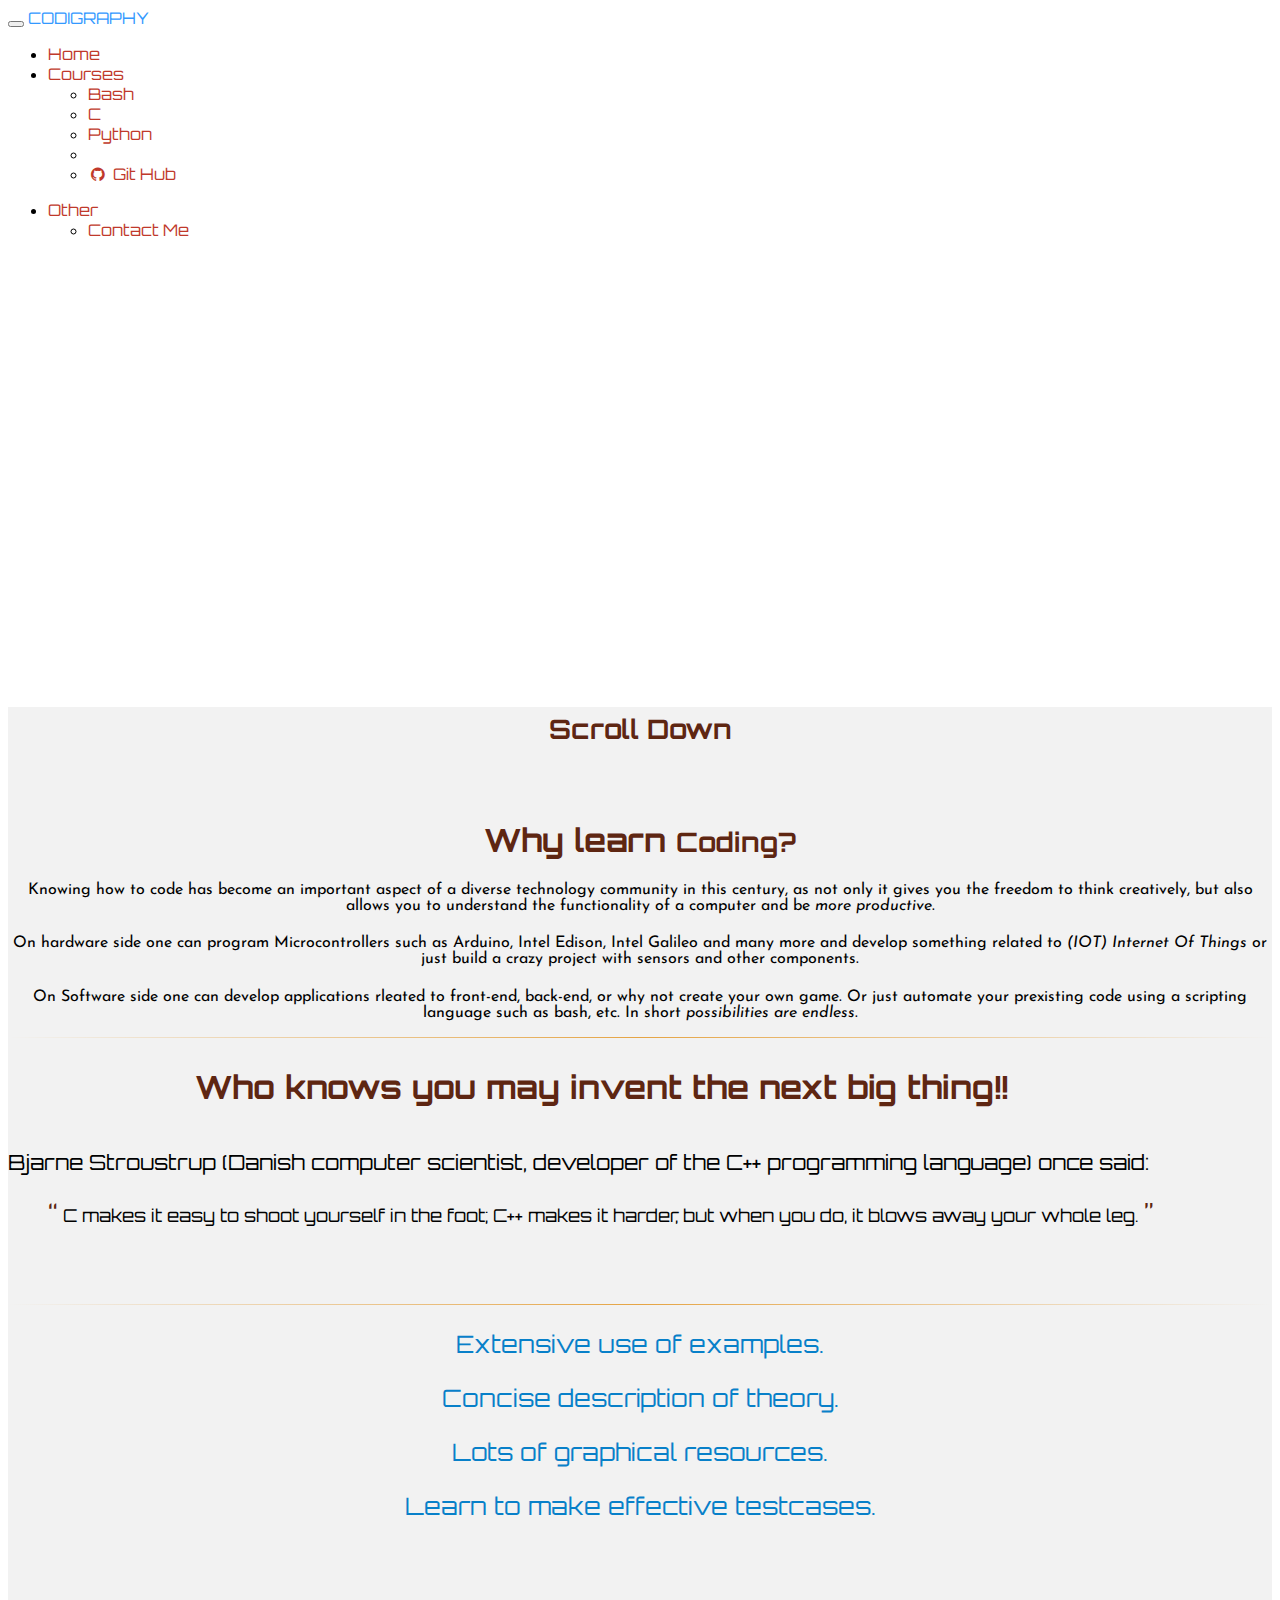
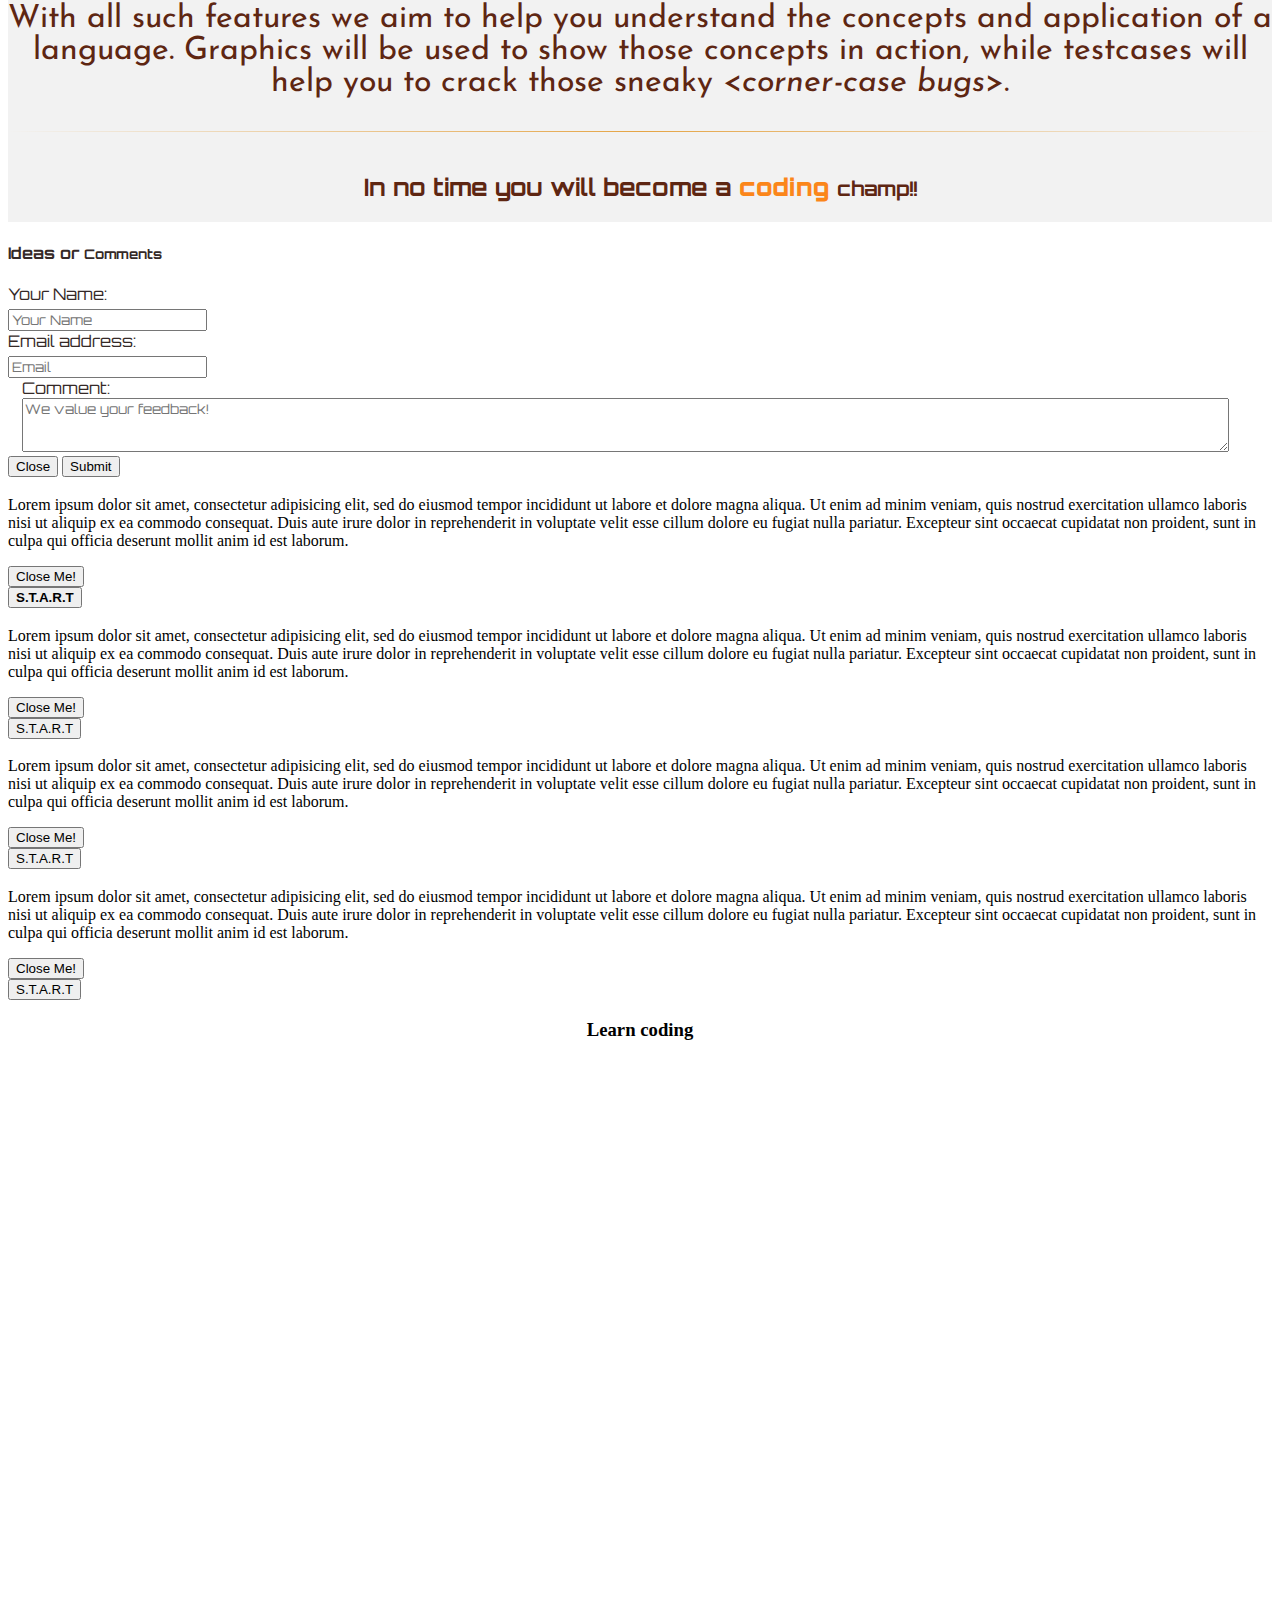
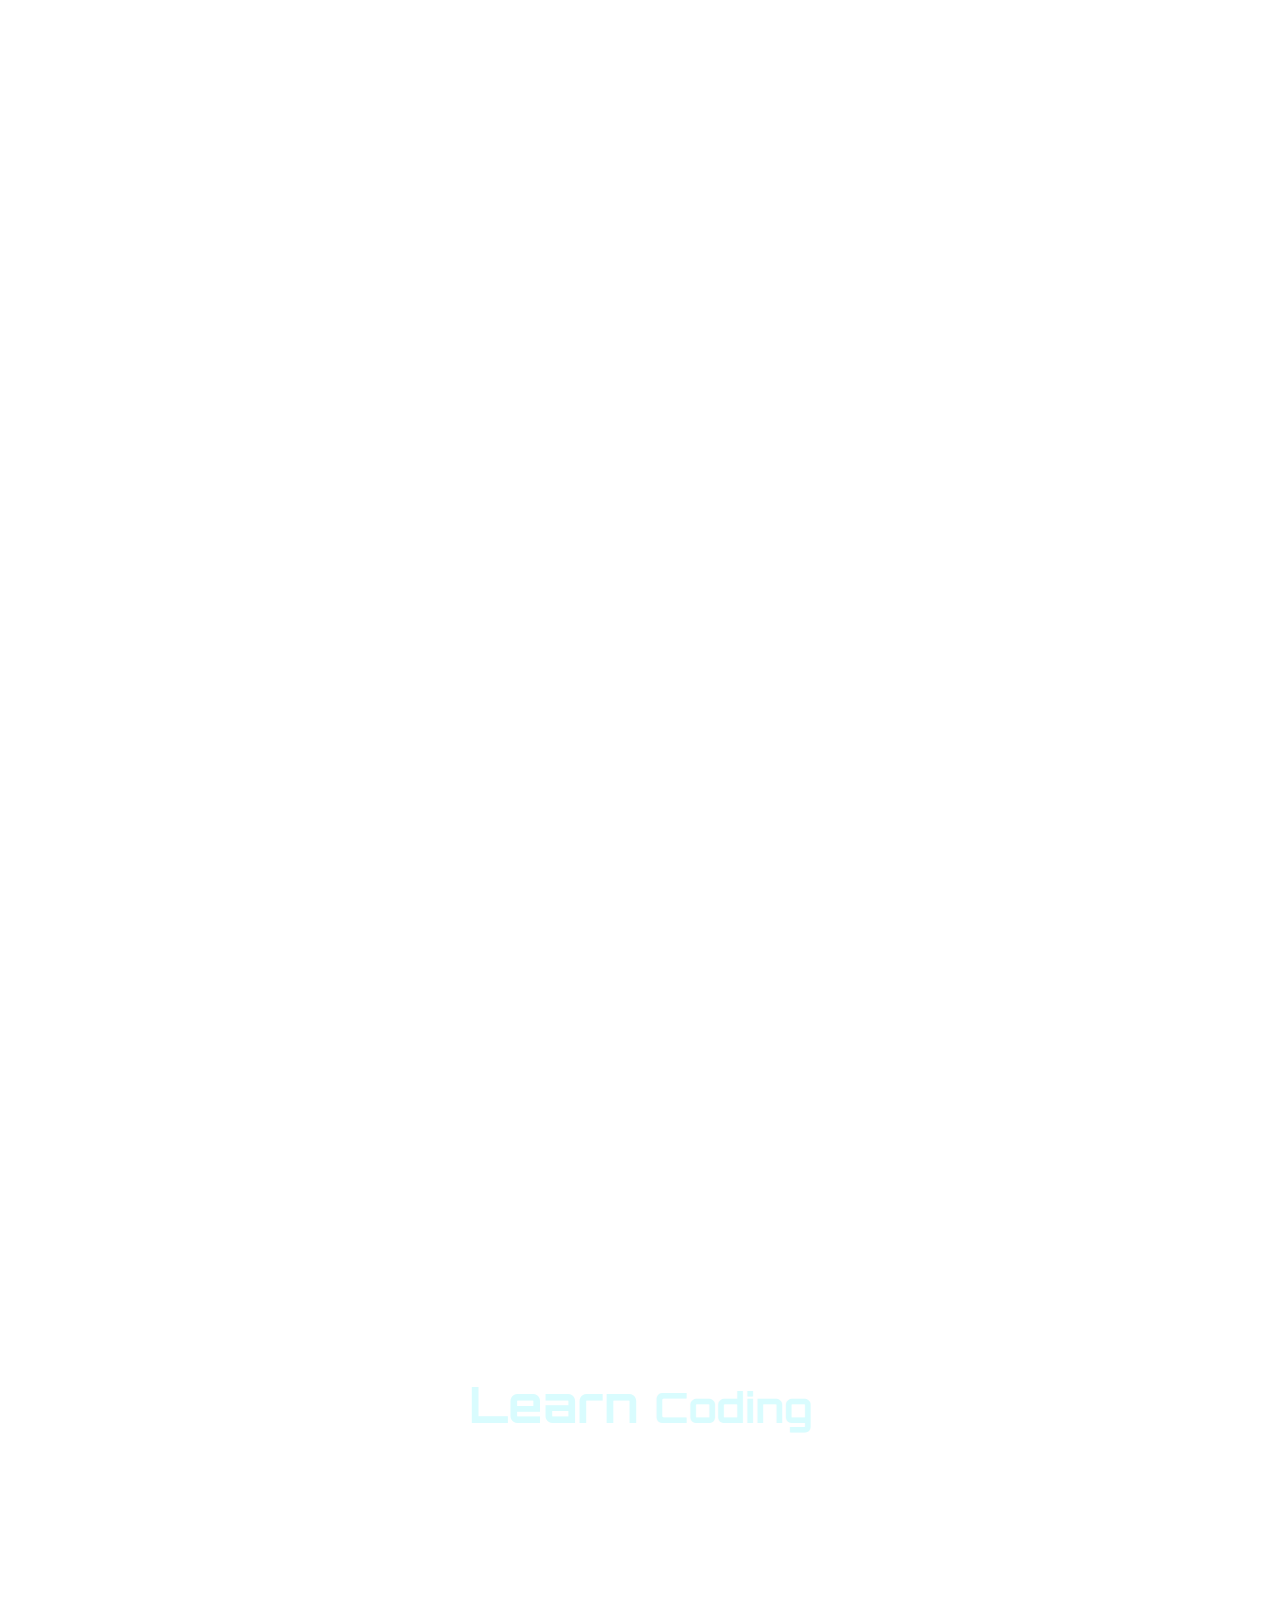
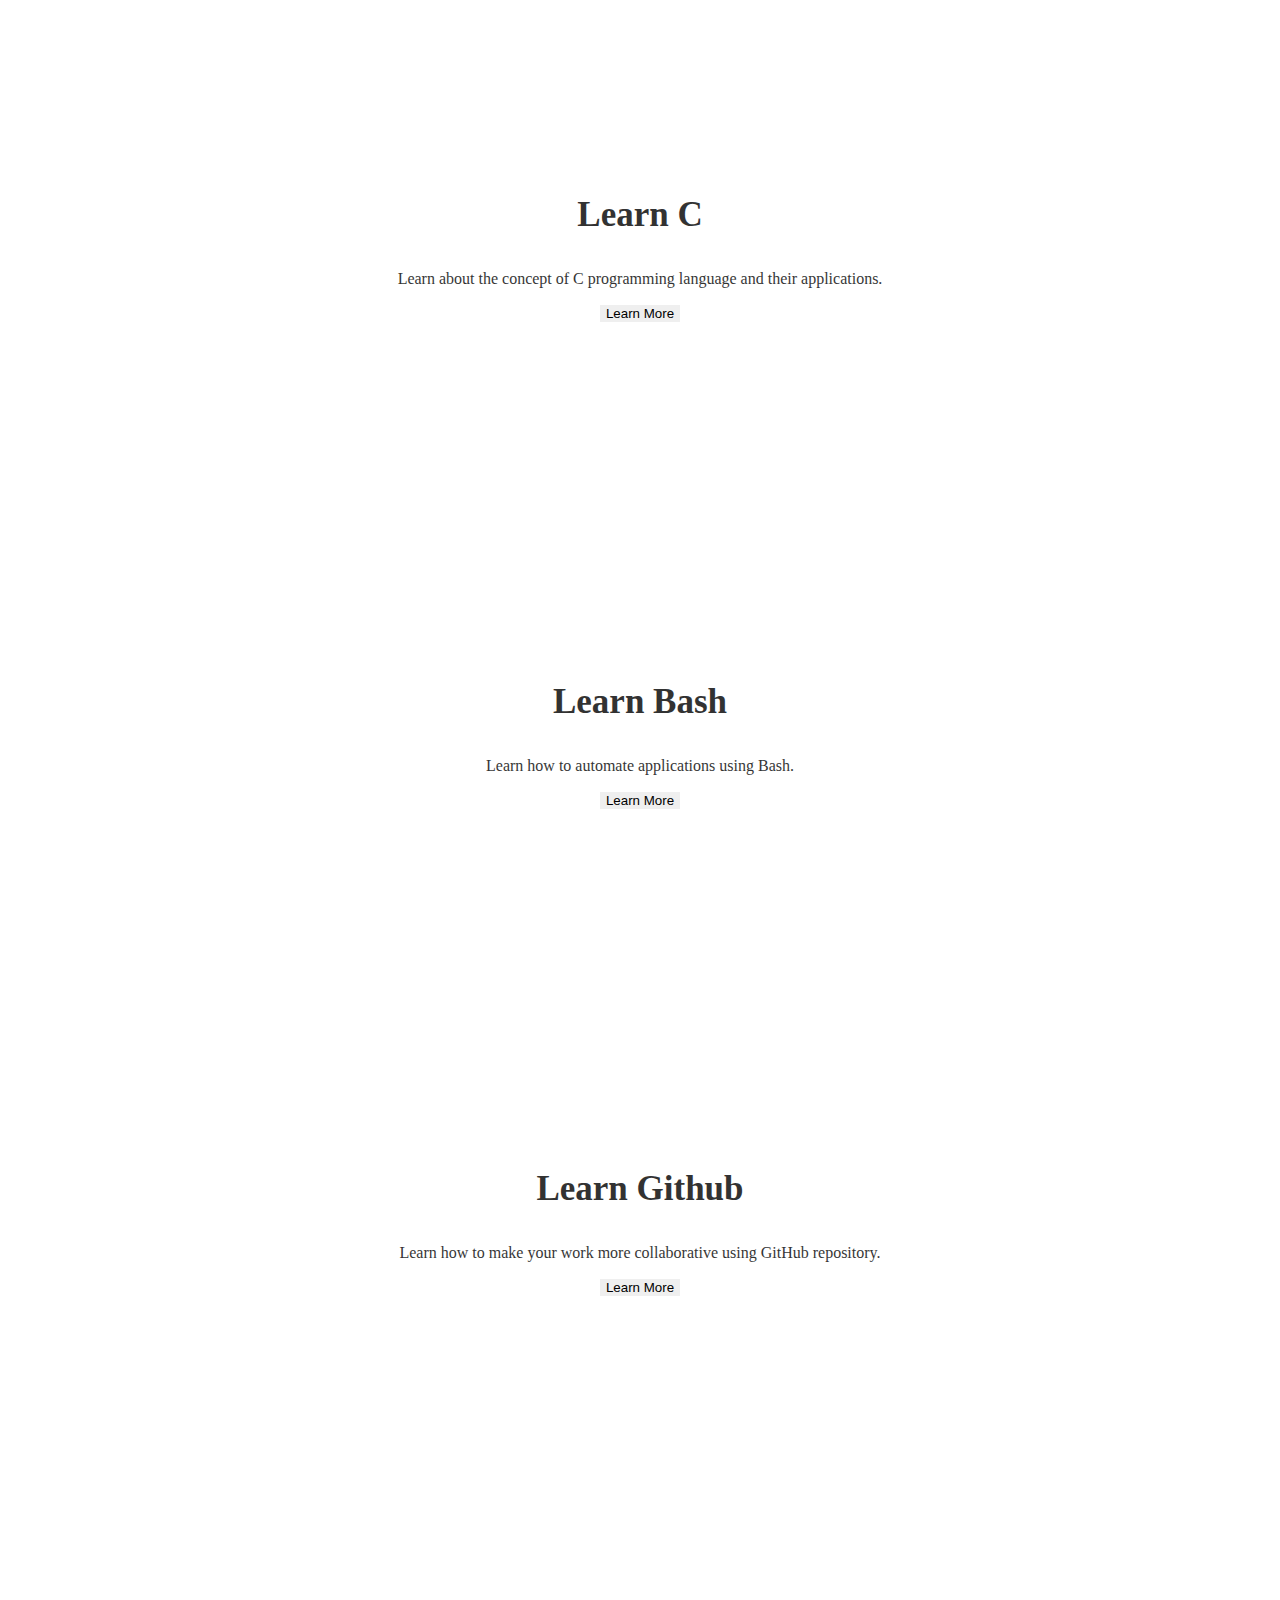
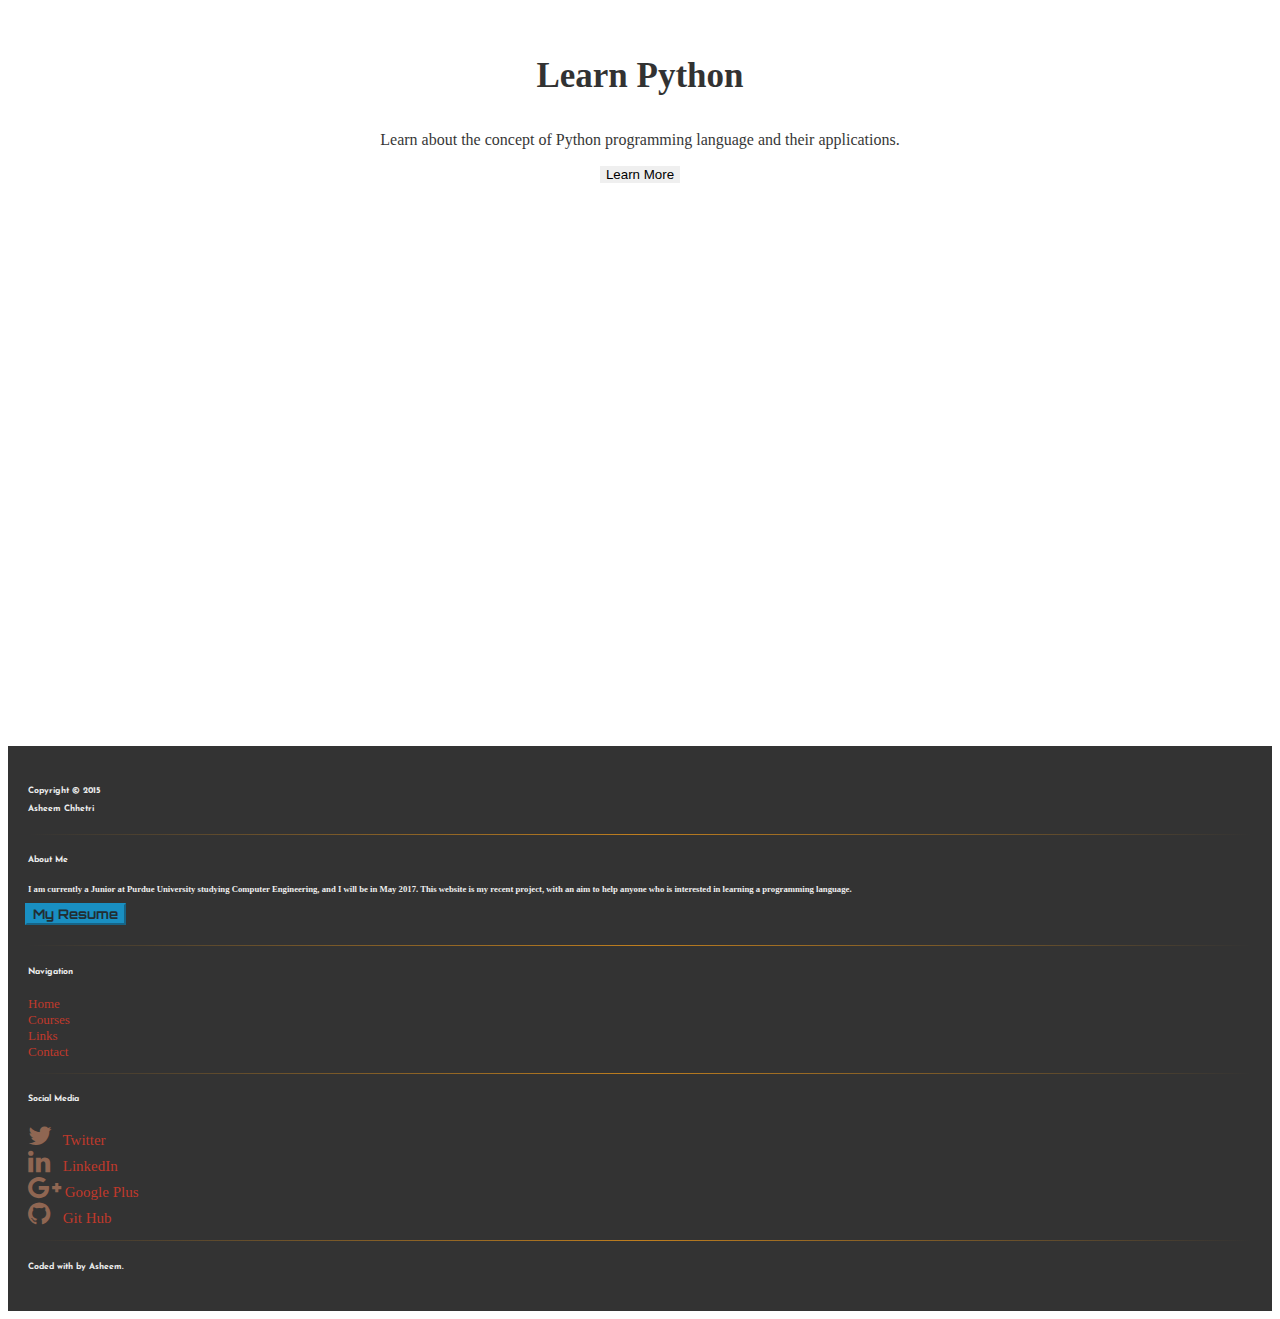
==== index.html @ a44c837c "Added html/css files related to project" ====
<!DOCTYPE html>
<!--
          _____                  _______                  _____                   _____                    _____                   _____                   _____                    _____                   _____            _____
         /\    \                /::\    \                /\    \                 /\    \                  /\    \                 /\    \                 /\    \                  /\    \                 /\    \          |\    \
        /::\    \              /::::\    \              /::\    \               /::\    \                /::\    \               /::\    \               /::\    \                /::\    \               /::\____\         |:\____\
       /::::\    \            /::::::\    \            /::::\    \              \:::\    \              /::::\    \             /::::\    \             /::::\    \              /::::\    \             /:::/    /         |::|   |
      /::::::\    \          /::::::::\    \          /::::::\    \              \:::\    \            /::::::\    \           /::::::\    \           /::::::\    \            /::::::\    \           /:::/    /          |::|   |
     /:::/\:::\    \        /:::/~~\:::\    \        /:::/\:::\    \              \:::\    \          /:::/\:::\    \         /:::/\:::\    \         /:::/\:::\    \          /:::/\:::\    \         /:::/    /           |::|   |
    /:::/  \:::\    \      /:::/    \:::\    \      /:::/  \:::\    \              \:::\    \        /:::/  \:::\    \       /:::/__\:::\    \       /:::/__\:::\    \        /:::/__\:::\    \       /:::/____/            |::|   |
   /:::/    \:::\    \    /:::/    / \:::\    \    /:::/    \:::\    \             /::::\    \      /:::/    \:::\    \     /::::\   \:::\    \     /::::\   \:::\    \      /::::\   \:::\    \     /::::\    \            |::|   |
  /:::/    / \:::\    \  /:::/____/   \:::\____\  /:::/    / \:::\    \   ____    /::::::\    \    /:::/    / \:::\    \   /::::::\   \:::\    \   /::::::\   \:::\    \    /::::::\   \:::\    \   /::::::\    \   _____   |::|___|______
 /:::/    /   \:::\    \|:::|    |     |:::|    |/:::/    /   \:::\ ___\ /\   \  /:::/\:::\    \  /:::/    /   \:::\ ___\ /:::/\:::\   \:::\____\ /:::/\:::\   \:::\    \  /:::/\:::\   \:::\____\ /:::/\:::\    \ /\    \  /::::::::\    \
/:::/____/     \:::\____\:::|____|     |:::|    /:::/____/     \:::|    /::\   \/:::/  \:::\____\/:::/____/  ___\:::|    /:::/  \:::\   \:::|    /:::/  \:::\   \:::\____\/:::/  \:::\   \:::|    /:::/  \:::\    /::\____\/::::::::::\____\
\:::\    \      \::/    /\:::\    \   /:::/    /\:::\    \     /:::|____\:::\  /:::/    \::/    /\:::\    \ /\  /:::|____\::/   |::::\  /:::|____\::/    \:::\  /:::/    /\::/    \:::\  /:::|____\::/    \:::\  /:::/    /:::/~~~~/~~
 \:::\    \      \/____/  \:::\    \ /:::/    /  \:::\    \   /:::/    / \:::\/:::/    / \/____/  \:::\    /::\ \::/    / \/____|:::::\/:::/    / \/____/ \:::\/:::/    /  \/_____/\:::\/:::/    / \/____/ \:::\/:::/    /:::/    /
  \:::\    \               \:::\    /:::/    /    \:::\    \ /:::/    /   \::::::/    /            \:::\   \:::\ \/____/        |:::::::::/    /           \::::::/    /            \::::::/    /           \::::::/    /:::/    /
   \:::\    \               \:::\__/:::/    /      \:::\    /:::/    /     \::::/____/              \:::\   \:::\____\          |::|\::::/    /             \::::/    /              \::::/    /             \::::/    /:::/    /
    \:::\    \               \::::::::/    /        \:::\  /:::/    /       \:::\    \               \:::\  /:::/    /          |::| \::/____/              /:::/    /                \::/____/              /:::/    /\::/    /
     \:::\    \               \::::::/    /          \:::\/:::/    /         \:::\    \               \:::\/:::/    /           |::|  ~|                   /:::/    /                  ~~                   /:::/    /  \/____/
      \:::\    \               \::::/    /            \::::::/    /           \:::\    \               \::::::/    /            |::|   |                  /:::/    /                                       /:::/    /
       \:::\____\               \::/____/              \::::/    /             \:::\____\               \::::/    /             \::|   |                 /:::/    /                                       /:::/    /
        \::/    /                ~~                     \::/____/               \::/    /                \::/____/               \:|   |                 \::/    /                                        \::/    /
         \/____/                                         ~~                      \/____/                                          \|___|                  \/____/                                          \/____/


				     ___           __                              ______ __     __           __         _
				    /   |   _____ / /_   ___   ___   ____ ___     / ____// /_   / /_   ___   / /_ _____ (_)
				   / /| |  / ___// __ \ / _ \ / _ \ / __ `__ \   / /    / __ \ / __ \ / _ \ / __// ___// /
				  / ___ | (__  )/ / / //  __//  __// / / / / /  / /___ / / / // / / //  __// /_ / /   / /
				 /_/  |_|/____//_/ /_/ \___/ \___//_/ /_/ /_/   \____//_/ /_//_/ /_/ \___/ \__//_/   /_/

Founded 2015
-->
<html>

<head>

	<meta charset="utf-8" />
	<meta name="description" content="codiGRAPHY is the website to learn coding, and master programming skills.">
	<!-- <meta name="robots" content="index,follow"> -->

	<!-- Mobile viewport optimized -->
	<meta name="viewport" content="width=device-width, initial-scale=1.0, maximum-scale=1.0, user-scalable=no">

	<title>codiGRAPHY| Learn coding</title>

	<!--====================================================================
	Latest compiled and minified CSS to support Bootstrap and other features
	========================================================================-->
	<link rel="stylesheet" href="./bower_components/bootstrap/dist/css/bootstrap.min.css">
	<!--Bootstrap-->
	<link rel="stylesheet" href="https://maxcdn.bootstrapcdn.com/font-awesome/4.5.0/css/font-awesome.min.css">
	<!--Font Awesome-->
	<link rel="stylesheet" href="http://code.ionicframework.com/ionicons/2.0.1/css/ionicons.min.css">
	<!--Ionicons-->
	<link rel="stylesheet" href="octicons/octicons.css">
	<!--Octicons-->
	<link href='https://fonts.googleapis.com/css?family=Orbitron:700' rel='stylesheet' type='text/css'>
	<!--Google Font API-->
	<link rel="stylesheet" type="text/css" href="./modal/css/default.css" />
	<!--Modal Support-->
	<link rel="stylesheet" type="text/css" href="./modal/css/component.css" />
	<!--Modal Support-->
	<link rel="stylesheet" type="text/css" href="./pictonic/css/pictonic.css">
	<!--Icon support for main section-->
	<link href='https://fonts.googleapis.com/css?family=Josefin+Sans:600' rel='stylesheet' type='text/css'>
	<!--Josefin Sans font for description section-->
	<link rel="stylesheet" type="text/css" href="./sweetalert/dist/sweetalert.css">
	<!--Custom alert box section-->
	<link rel="stylesheet" type="text/css" href="./sweetalert/themes/custom/custom.css">
	<!--Custom alert box theme section-->

	<!--Custom vector animation section-->
	<link rel="stylesheet" type="text/css" href="./ahBack/css/normalize.css" />
	<link rel="stylesheet" type="text/css" href="./ahBack/css/component.css" />

	<link rel="stylesheet" href="./animate.css"><!-- CSS file regarding animate.css Courtsey: http://daneden.github.io/animate.css -->
	<!--======================================
	Custom CSS
	==========================================-->
	<link rel="stylesheet" type="text/css" href="./css/mainpage.css">
	<link rel="icon" type="image/png" href="./favicomatic/favicon_final.ico" sizes="32x32" />
	<!--Tab image-->
	<link rel="stylesheet" type="text/css" href="./html/font-mfizz.css">
	<!--Font Mfizz-->

	<!--======================================
  Modal effect
  ==========================================-->
	<script src="./modal/js/modernizr.custom.js"></script>

</head>

<body>
	<a href="#" class="back-to-top"></a>
	<!--======================================
		Website preloader screen setup
		==========================================-->
	<!-- <div id="loader-wrapper">
		<div id="loader"></div>
		<div class="loader-section section-left"></div>
		<div class="loader-section section-right"></div>
	</div> -->

	<!--======================================
		Bootstrap content start here
		==========================================-->

	<!--======================================
		Navigation Bar
		==========================================-->
	<nav class="navbar navbar-default navbar-inverse" id="navigation">
		<div class="container-fluid">
			<!-- Brand and toggle get grouped for better mobile display -->
			<div class="navbar-header">
				<button type="button" class="navbar-toggle collapsed" data-toggle="collapse" data-target="#navbar-collapse" aria-expanded="false">
					<span class="sr-only">Toggle navigation</span>
					<span class="icon-bar"></span>
					<span class="icon-bar"></span>
					<span class="icon-bar"></span>
				</button>
				<a class="navbar-brand brandHeader" id="brandCenter" href="#">CODIGRAPHY</a>
			</div>

			<!-- Collect the nav links, forms, and other content for toggling -->
			<div class="collapse navbar-collapse" id="navbar-collapse">
				<ul class="nav navbar-nav">
					<li class="active"><a href="#">Home <span class="sr-only">(current)</span></a></li>
					<!-- <li><a href="#">Link</a></li> -->
					<li class="dropdown">
						<a href="#" class="dropdown-toggle" data-toggle="dropdown" role="button" aria-haspopup="true" aria-expanded="false">Courses <span class="caret"></span></a>
						<ul class="dropdown-menu">
							<li><a href="#"><span class="navbarGlyph icon-prog-bash02"></span> Bash</a></li>
							<!--Remove navbarGlyph from here and css-->
							<li><a href="#"><span class="navbarGlyph icon-prog-c"></span> C</a></li>
							<li><a href="#"><span class="navbarGlyph icon-prog-python"></span> Python</a></li>
							<li role="separator" class="divider"></li>
							<li><a href="#"><span class="navbarGlyph fa fa-github fa-fw"></span> Git Hub</a></li>
						</ul>
					</li>
				</ul>

				<!-- <form class="navbar-form navbar-left" role="search">
		        <div class="form-group">
		          <input type="text" class="form-control" id="searchInput" placeholder="Search">
		        </div>
		        <button type="submit" class="btn btn-default" id="search"><span class="glyphicon glyphicon-search"></span></button>
		      </form> -->

				<ul class="nav navbar-nav navbar-right">
					<!-- <li><a href="#">Link</a></li> -->
					<li class="dropdown">
						<a href="#" class="dropdown-toggle" data-toggle="dropdown" role="button" aria-haspopup="true" aria-expanded="false">Other <span class="caret"></span></a>
						<ul class="dropdown-menu">
							<li><a href="#" data-toggle="modal" data-target="#contactModal"><span class="navbarGlyph glyphicon glyphicon-envelope"></span> Contact Me</a></li>
						</ul>
					</li>
				</ul>
			</div>
			<!-- /.navbar-collapse -->
		</div>
		<!-- /.container-fluid -->
	</nav>
	<!--end Nav-->
	<!-- <div class="container demo-1">
		<div class="content">
			<div id="large-header" class="large-header">
				<canvas id="demo-canvas"></canvas>
			</div>
		</div>
	</div> -->
	<div class="container" id="mainImg">
		<div class="content">
			<div id="large-header" >
				<canvas id="demo-canvas"></canvas>
			</div>
		</div>
	</div>

	<!--======================================
		Description Section
		==========================================-->

	<div class="container" id="descriptionbackgnd">
		<div class="row">
			<div class="col-lg-12">
				<h1 class="descriptionHeader"><small>Scroll Down</small></h1>
				<div class="col-lg-12 scrollDown">
					<span class="glyphicon glyphicon-menu-down bounceEffect" id="scrollDown1" > </span>
					<span class="glyphicon glyphicon-menu-down bounceEffect" id="scrollDown2" > </span>
					<span class="glyphicon glyphicon-menu-down bounceEffect" id="scrollDown3" > </span>
				</div>
				<h1 class="descriptionHeader">Why learn <small>Coding?</small></h1>
			</div>
			<!--end col-lg-12-->

			<div class="col-lg-4 descriptionIcons">
				<h1><span class="octicon octicon-rocket icon masked"></span></h1>
				<p class="descriptionContent lead">Knowing how to code has become an important aspect of a diverse technology community in this century, as not only it gives you the freedom to think creatively, but also allows you to understand the functionality of a computer and be <em>more productive</em>.</p>
			</div>
			<!-- end col-lg-4 -->

			<div class="col-lg-4 descriptionIcons">
				<h1><span class="octicon octicon-circuit-board icon"></span></h1>
				<p class="descriptionContent lead">On hardware side one can program Microcontrollers such as Arduino, Intel Edison, Intel Galileo and many more and develop something related to <em>(IOT) Internet Of Things</em> or just build a crazy project with sensors and other components.</p>
			</div>
			<!-- end col-lg-4 -->

			<div class="col-lg-4 descriptionIcons">
				<h1><span class="octicon octicon-code icon"></span></h1>
				<p class="descriptionContent lead">On Software side one can develop applications rleated to front-end, back-end, or why not create your own game. Or just automate your prexisting code using a scripting language such as bash, etc. In short <em>possibilities are endless</em>.</p>
			</div>
			<!-- end col-lg-4 -->

			<div class="col-lg-12">
				<hr class="soften" />
			</div>
			<!-- end horizontal line break -->
			<!-- This div helps to prevet quotes of large saize and small size to alter screen size with transitions-->
			<div class="col-lg-12" id="quoteSection">
				<h1 class="descriptionHeader" id="contentPad1">Who knows you may invent the next big thing!!</h1>
				<p id="descriptionQuoteAuthor" class="lead"><span id="quoteAuthor"> Bjarne Stroustrup (Danish computer scientist, developer of the C++ programming language)</span> <span id="staticText">once said: </span>
					<blockquote id="descriptionQuote" class="lead">
						<span class="doubleQuotation">&#8220;</span><span id="quote"> C makes it easy to shoot yourself in the foot; C++ makes it harder, but when you do, it blows away your whole leg. </span><span class="doubleQuotation">&#8221;</span>
					</blockquote>
				</p>
			</div>
			<!--end col-lg-12-->

			<!--===================================================================
				Following description is regarding what to expect from this tutorial
				=====================================================================-->
			<div class="col-lg-12">
				<hr class="soften" />
			</div>
			<!-- end horizontal line break -->

			<div class="col-lg-3 descriptionIcons">
				<h1><span class="octicon octicon-beaker teachingObjective"></span></h1>
				<p class="teachingDescription"> Extensive use of examples. </p>
			</div>
			<!--end col-lg-3-->
			<div class="col-lg-3 descriptionIcons">
				<h1><span class="octicon octicon-book teachingObjective"></span></h1>
				<p class="teachingDescription"> Concise description of theory. </p>
			</div>
			<!--end col-lg-3-->
			<div class="col-lg-3 descriptionIcons">
				<h1><span class="octicon octicon-eye teachingObjective"></span></h1>
				<p class="teachingDescription"> Lots of graphical resources. </p>
			</div>
			<!--end col-lg-3-->
			<div class="col-lg-3 descriptionIcons">
				<h1><span class="octicon octicon-bug teachingObjective"></span></h1>
				<p class="teachingDescription"> Learn to make effective testcases. </p>
			</div>
			<!--end col-lg-3-->


			<div class="col-lg-12">
				<p id="descriptionContentPersonal" class="lead">
					With all such features we aim to help you understand the concepts and application of a language. Graphics will be used to show those concepts in action, while testcases will help you to crack those sneaky &#60;<em>corner-case bugs</em>&#62;.</p>
				</p>

				<div class="col-lg-12">
					<hr class="soften" />
				</div>
				<!-- end horizontal line break -->

				<h2 class="descriptionHeader" id="contentPad2">In no time you will become a <span id="coding">coding </span><small>champ!!</small></h2>
			</div>
			<!--end col-lg-12-->

		</div>
		<!--end row-->
	</div>
	<!--end container-->

	<!--======================================
		Main Section
		==========================================-->

	<!--==========================================
		>>>>>>>>Modal setup for contact me<<<<<<<<<
		==============================================-->
	<div class="modal fade" id="contactModal" tabindex="-1" role="dialog" aria-labelledby="myModalLabel">
		<div class="modal-dialog" role="document">
			<div class="modal-content">
				<div class="modal-header">
					<!-- <button type="button" class="close" data-dismiss="modal" aria-label="Close"><span aria-hidden="true">&times;</span></button> -->
					<h4 class="modal-title text-center contactHeader" id="myModalLabel">Ideas or <small class="contactHeader">Comments</small></h4>
				</div>
				<div class="modal-body">

					<form>
						<div class="form-group">
							<label for="name" class="col-sm-4 userInput">Your Name:</label>
							<div class="col-sm-8">
								<input type="text" class="form-control userInput" id="name" placeholder="Your Name">
							</div>
							<!--end inputBox-->
						</div>
						<!--end formGroup-->

						<div class="form-group">
							<label for="inputEmail" class="col-sm-4 userInput">Email address:</label>
							<div class="col-sm-8">
								<input type="email" class="form-control userInput" id="inputEmail" placeholder="Email">
							</div>
							<!--end inputBox-->
						</div>
						<!--end formGroup-->

						<!-- <div class="form-group"> -->
						<label for="comment" class="commentBox">Comment:</label>
						<!-- <div class="col-sm-8"> -->
						<textarea placeholder="We value your feedback!" class="form-control commentBox commentTextArea" rows="3" id="comment" style="resize:vertical;"></textarea>
						<!-- </div> -->
						<!-- </div> -->
					</form>
					<!--end form-->

				</div>
				<div class="modal-footer">
					<button type="button" class="btn btn-warning" data-dismiss="modal" id="btnClose">Close</button>
					<button type="submit" class="btn btn-success" id="btnMore">Submit</button>
				</div>
				<!--end modalFooter-->
			</div>
			<!--end modalContent-->
		</div>
		<!--end modalDialog-->
	</div>
	<!--end contactModal-->

	<!--======================================
		>>>>>>>>>>>>Modal setup for C<<<<<<<<<<<<<
		==========================================-->
	<div class="md-modal md-effect-8" id="modal-c">

		<div class="md-content">

			<div class="modal-header">
				<h3 id="title"><span class="icon-prog-c" ></span></h3>
			</div>
			<!--end modal-header-->

			<p class="description">
				Lorem ipsum dolor sit amet, consectetur adipisicing elit, sed do eiusmod tempor incididunt ut labore et dolore magna aliqua. Ut enim ad minim veniam, quis nostrud exercitation ullamco laboris nisi ut aliquip ex ea commodo consequat. Duis aute irure dolor
				in reprehenderit in voluptate velit esse cillum dolore eu fugiat nulla pariatur. Excepteur sint occaecat cupidatat non proident, sunt in culpa qui officia deserunt mollit anim id est laborum.
			</p>

			<div class="modal-footer">
				<div class="btn text-center" id="btnClose">
					<button class="btn btn-primary btn-sm md-close">Close Me!</button>
				</div>
				<!--end btnClose-->
				<div class="btn text-center" id="btnMore">
					<a href="https://www.google.com" target="_blank" id="modalButton">
						<button class="btn btn-success"><strong>S.T.A.R.T</strong></button>
					</a>
				</div>
				<!--end btnMore-->
			</div>
			<!--end moadl-footer-->

		</div>
		<!--end md-content-->
	</div>
	<!--end modal setup for C-->

	<!--======================================
			>>>>>>>>>Modal setup for Bash<<<<<<<<<<<<<
			==========================================-->
	<div class="md-modal md-effect-8" id="modal-bash">

		<div class="md-content">

			<div class="modal-header">
				<h3 id="title"><span class="icon-prog-bash02" ></span></h3>
			</div>
			<!--end modal-header-->

			<p class="description">
				Lorem ipsum dolor sit amet, consectetur adipisicing elit, sed do eiusmod tempor incididunt ut labore et dolore magna aliqua. Ut enim ad minim veniam, quis nostrud exercitation ullamco laboris nisi ut aliquip ex ea commodo consequat. Duis aute irure dolor
				in reprehenderit in voluptate velit esse cillum dolore eu fugiat nulla pariatur. Excepteur sint occaecat cupidatat non proident, sunt in culpa qui officia deserunt mollit anim id est laborum.
			</p>

			<div class="modal-footer">
				<div class="btn text-center" id="btnClose">
					<button class="btn btn-primary btn-sm md-close">Close Me!</button>
				</div>
				<!--end btnClose-->
				<div class="btn text-center" id="btnMore">
					<a href="https://www.google.com" target="_blank" id="modalButton">
						<button class="btn btn-success">S.T.A.R.T</button>
					</a>
				</div>
				<!--end btnMore-->
			</div>
			<!--end moadl-footer-->

		</div>
		<!--end md-content-->
	</div>
	<!--end modal setup for C-->

	<!--======================================
			>>>>>>>>>Modal setup for GitHub<<<<<<<<<<<
			==========================================-->
	<div class="md-modal md-effect-8" id="modal-git">

		<div class="md-content">

			<div class="modal-header">
				<h3 id="title"><span class="icon-vc-git" ></span></h3>
			</div>
			<!--end modal-header-->

			<p class="description">
				Lorem ipsum dolor sit amet, consectetur adipisicing elit, sed do eiusmod tempor incididunt ut labore et dolore magna aliqua. Ut enim ad minim veniam, quis nostrud exercitation ullamco laboris nisi ut aliquip ex ea commodo consequat. Duis aute irure dolor
				in reprehenderit in voluptate velit esse cillum dolore eu fugiat nulla pariatur. Excepteur sint occaecat cupidatat non proident, sunt in culpa qui officia deserunt mollit anim id est laborum.
			</p>

			<div class="modal-footer">
				<div class="btn text-center" id="btnClose">
					<button class="btn btn-primary btn-sm md-close">Close Me!</button>
				</div>
				<!--end btnClose-->
				<div class="btn text-center" id="btnMore">
					<a href="https://www.google.com" target="_blank" id="modalButton">
						<button class="btn btn-success">S.T.A.R.T</button>
					</a>
				</div>
				<!--end btnMore-->
			</div>
			<!--end moadl-footer-->

		</div>
		<!--end md-content-->
	</div>
	<!--end modal setup for GitHub-->

	<!--======================================
			>>>>>>>>>Modal setup for Python<<<<<<<<<<<
			==========================================-->
	<div class="md-modal md-effect-8" id="modal-python">

		<div class="md-content">

			<div class="modal-header">
				<h3 id="title"><span class="icon-prog-python" ></span></h3>
			</div>
			<!--end modal-header-->

			<p class="description">
				Lorem ipsum dolor sit amet, consectetur adipisicing elit, sed do eiusmod tempor incididunt ut labore et dolore magna aliqua. Ut enim ad minim veniam, quis nostrud exercitation ullamco laboris nisi ut aliquip ex ea commodo consequat. Duis aute irure dolor
				in reprehenderit in voluptate velit esse cillum dolore eu fugiat nulla pariatur. Excepteur sint occaecat cupidatat non proident, sunt in culpa qui officia deserunt mollit anim id est laborum.
			</p>

			<div class="modal-footer">
				<div class="btn text-center" id="btnClose">
					<button class="btn btn-primary btn-sm md-close">Close Me!</button>
				</div>
				<!--end btnClose-->
				<div class="btn text-center" id="btnMore">
					<a href="https://www.google.com" target="_blank" id="modalButton">
						<button class="btn btn-success">S.T.A.R.T</button>
					</a>
				</div>
				<!--end btnMore-->
			</div>
			<!--end moadl-footer-->

		</div>
		<!--end md-content-->
	</div>
	<!--end modal setup for Python-->

	<div class="md-overlay"></div>
	<!-- the overlay element -->

	<!--======================================
		>>>>>>>>>>>>>Mobile view setup<<<<<<<<<<<<
		==========================================-->
	<div class="container img-responsive visible-xs" id="image">

		<div class="row" id="features">

			<div class="col-sm-12 mobile">
				<h3 id="mobileHeader">Learn coding</h3>
			</div>
			<!--======================================
			C class
			==========================================-->
			<div class="col-sm-3 feature">
				<div class="panel mainPanel md-trigger panelButton" data-modal="modal-c">
					<span class="icon-prog-c" id="col1"></span>
				</div>
				<!--end panel-->
			</div>
			<!--end col-sm-3-->

			<!--======================================
				Bash class
				==========================================-->
			<div class="col-sm-3 feature">
				<div class="panel mainPanel md-trigger panelButton" data-modal="modal-bash">
					<span class="icon-prog-bash02" id="col1"></span>
				</div>
				<!--end panel-->
			</div>
			<!--end col-sm-3-->

			<!--======================================
				Github class
				==========================================-->
			<div class="col-sm-3 feature">
				<div class="panel mainPanel md-trigger panelButton" data-modal="modal-git">
					<span class="icon-vc-git" id="col1"></span>
				</div>
				<!--end panel-->
			</div>
			<!--end col-sm-3-->

			<!--======================================
				Python class
				==========================================-->

			<div class="col-sm-3 feature">
				<div class="panel mainPanel md-trigger panelButton" data-modal="modal-python">
					<span class="icon-prog-python" id="col1"></span>
				</div>
				<!--end panel-->
			</div>
			<!--end col-sm-3-->

		</div>
		<!--end features-->

	</div>
	<!--end container-->

	<!--======================================
	>>>>>>>>>>>>>Normal view setup<<<<<<<<<<<<
	==========================================-->
	<div class="container img-responsive visible-lg visible-md" id="image">

		<div class="row" id="features">
			<h1 id="normalHeader">Learn <small>Coding</small></h1>

			<!--======================================
			C class
			==========================================-->
			<div class="col-md-4 feature">
				<div class="panel mainPanel">
					<div class="panel-heading">
						<h3 class="panel panel-title panel-warning panelHeader">Learn C</h3>
					</div>
					<span class="icon-prog-c" id="col1"></span>
					<p class="panelContent">Learn about the concept of C programming language and their applications.</p>

				</div>
				<!--end panel-->
				<button class="btn btn-warning btn-block md-trigger panelButton" data-modal="modal-c">Learn More</button>
			</div>
			<!--end col-sm-4-->

			<!--======================================
			Bash class
			==========================================-->
			<div class="col-md-4 feature">
				<div class="panel mainPanel">
					<div class="panel-heading">
						<h3 class="panel panel-title panel-danger panelHeader">Learn Bash</h3>
					</div>
					<span class="icon-prog-bash02" id="col1"></span>
					<p class="panelContent">Learn how to automate applications using Bash.</p>

				</div>
				<!--end panel-->
				<button class="btn btn-danger btn-block md-trigger panelButton" data-modal="modal-bash">Learn More</button>
			</div>
			<!--end col-sm-4-->

			<!--======================================
			GitHub class
			==========================================-->
			<div class="col-md-4 feature">
				<div class="panel mainPanel">
					<div class="panel-heading">
						<h3 class="panel panel-title panel-success panelHeader">Learn Github</h3>
					</div>
					<span class="icon-vc-git" id="col1"></span>
					<p class="panelContent">Learn how to make your work more collaborative using GitHub repository.</p>

				</div>
				<!--end panel-->
				<button class="btn btn-success btn-block md-trigger panelButton" data-modal="modal-git">Learn More</button>
			</div>
			<!--end col-sm-4-->

		</div>
		<!--end features-->

		<div class="row" id="features">

			<!--======================================
			Left empty
			==========================================-->
			<div class="col-sm-4 feature">
				<!--Intentionally left blank to center the middle div content, replace it with new content once they are available-->
			</div>
			<!--end col-sm-4-->

			<!--======================================
			Python class
			==========================================-->
			<div class="col-md-4 feature2">
				<div class="panel mainPanel">
					<div class="panel-heading">
						<h3 class="panel panel-title panel-danger panelHeader">Learn Python</h3>
					</div>
					<span class="icon-prog-python" id="col1"></span>
					<p class="panelContent">Learn about the concept of Python programming language and their applications.</p>
				</div>
				<!--end panel-->
				<button class="btn btn-danger btn-block md-trigger panelButton" data-modal="modal-python">Learn More</button>
			</div>
			<!--end col-sm-4-->

			<!--======================================
			Left empty
			==========================================-->
			<div class="col-sm-4 feature">
				<!--Intentionally left blank to center the middle div content, replace it with new content once they are available-->
			</div>
			<!--end col-sm-4-->

		</div>
		<!--end features-->

	</div>
	<!--end normal view container -->

	<!--======================================
	TimeLine Section
	==========================================-->
	<div class="container" id="timeLinebackgnd">
		<div class="row">
			<div class="col-lg-12">
				<!-- <h1 id="timeLineHeader">Expected project timeline</h1> -->
				<iframe src='https://cdn.knightlab.com/libs/timeline3/latest/embed/index.html?source=12P6UOsvfRJ4AZCKFuJh1tWnrvF5uxylA3C_KDwk_TWw&font=UnicaOne-Vollkorn&lang=en&initial_zoom=2&height=650' width='100%' height='650' frameborder='0'></iframe>
			</div>
			<!--end col-lg-12-->
		</div>
		<!--end row-->
	</div>
	<!--end container-->

	<!--======================================
		Footer Section
		==========================================-->
	<footer>
		<div class="container">
			<div class="row">

				<div class="col-sm-2">
					<h6 class="footerHeader">Copyright &copy; 2015 <br/><br/>Asheem Chhetri </h6>
				</div>
				<!--end col-sm-2-->

				<div class="col-sm-12 visible-xs visible-sm">
					<hr class="soften" />
				</div>
				<!-- end horizontal line break for footer section-->

				<div class="col-sm-4">
					<h6 class="footerHeader">About Me<h6>
							 <p>I am currently a <strong>Junior</strong> at <strong>Purdue University</strong> studying Computer Engineering, and I will be <span class="glyphicon glyphicon-education"></span> in <strong>May 2017</strong>. This website is my recent project, with an aim to help anyone who is
							 interested in learning a programming language.</p>
							 <button id="resumeButtonStyle" type="button" class="btn btn-xs btn-block "><a href="https://www.google.com" target="_blank" id="resumeRedirect"><span id="resumeButtonContent"><span class="octicon octicon-file-text"></span> My Resume</span></a></button>
					 </div><!--end col-sm-4-->

					 <div class="col-sm-12 visible-xs visible-sm">
	 					<hr class="soften"/>
	 				</div><!-- end horizontal line break for footer section-->

					 <div class="col-sm-2">
						 <h6 class="footerHeader">Navigation</h6>
					<ul class="unstyled">
						<li> <a href="#">Home</a> </li>
						<li> <a href="#">Courses</a> </li>
						<li> <a href="#">Links</a> </li>
						<li> <a href="#">Contact</a> </li>
					</ul>
				</div>
				<!--end col-sm-2-->

				<div class="col-sm-12 visible-xs visible-sm">
					<hr class="soften" />
				</div>
				<!-- end horizontal line break for footer section-->

				<div class="col-sm-2">
					<h6 class="footerHeader">Social Media</h6>
					<ul class="unstyled socialMedia">
						<li> <span class="fa fa-twitter fa-2x"></span><a href="https://twitter.com/aka619" target="_blank" class="mediaLink1">  Twitter</a> </li>
						<li> <span class="fa fa-linkedin fa-2x"></span><a href="https://www.linkedin.com/in/asheemchhetri" target="_blank" class="mediaLink2">  LinkedIn</a> </li>
						<li> <span class="fa fa-google-plus fa-2x"></span><a href="https://plus.google.com/+AsheemChhetri/about" target="_blank" class="mediaLink3"> Google Plus</a> </li>
						<li> <span class="fa fa-github fa-2x"></span><a href="https://github.com/asheemchhetri" target="_blank" class="mediaLink4"> Git Hub</a> </li>
					</ul>
				</div>
				<!--end col-sm-2-->

				<div class="col-sm-12 visible-xs visible-sm">
					<hr class="soften" />
				</div>
				<!-- end horizontal line break for footer section-->

				<div class="col-sm-2">
					<h6 class="footerHeader">Coded with <span style="color: #8F6652"class="glyphicon glyphicon-heart heart"></span> by Asheem.</h6>
				</div>
				<!--end col-sm-2-->

			</div>
			<!-- end row-->
		</div>
		<!--end footer container-->

		<a href="#top">
			<button class="btn btn-default back-to-top ">
				<span class="glyphicon glyphicon-chevron-up"></span>
			</button>
		</a>

	</footer>
	<!--end footer-->

	<!--=====================================================================
		All Javascript/Jquery at the bottom of the page for faster page loading
		=========================================================================-->
	<script src="https://ajax.googleapis.com/ajax/libs/jquery/1.11.3/jquery.min.js"></script>
	<!-- Latest compiled and minified JavaScript for bootstrap -->
	<script src="./bower_components/bootstrap/dist/js/bootstrap.min.js"></script>
	<script type="text/javascript">
		window.onload = function() {
			// alert("Width X Height: "+screen.width+"px"+" X "+screen.height+"px");
			//Dynamically changes top introduction image as per device.
			document.getElementById("mainImg").style.height = (screen.height / 2) + "px";

			//Generates alert to user if the Google Chrome browser is not detected
			var user = detect.parse(navigator.userAgent);
			// alert(user.browser.family+" "+user.device.type);
			function customAlert() {
				sweetAlert({
					title: "Oops!",
					text: "Please use Google Chrome browser for better performance.",
					type: "warning",
					allowOutsideClick: "true",
				});
			}

			if (user.device.type === "Mobile" && user.browser.family !== "Chrome Mobile") {
				// alert("first one");
				setTimeout(customAlert, 4000);
			}
			else if (user.device.type === "Desktop" && user.browser.family !== "Chrome") {
				// alert("second one");
				setTimeout(customAlert, 4000);
			}
			else{}

			// document.getElementById("image").style.height = (screen.height*2)+"px";
		}
	</script>
	<script>
		window.jQuery || document.write('<script src="js/vendor/jquery-1.9.1.min.js"><\/script>')
	</script>

	<script src="./js/main.js"></script>
	<!--MODAL related-->
	<!-- classie.js by @desandro: https://github.com/desandro/classie -->
	<script src="./modal/js/classie.js"></script>
	<script src="./modal/js/modalEffects.js"></script>

	<!-- for the blur effect -->
	<!-- by @derSchepp https://github.com/Schepp/CSS-Filters-Polyfill -->
	<script>
		// this is important for IEs
		var polyfilter_scriptpath = './modal/js/';
	</script>
	<script src="./modal/js/cssParser.js"></script>
	<script src="./modal/js/css-filters-polyfill.js"></script>
	<script src="./js/quotes.js"></script><!-- JavaScript related to quotation section in webpage, limited to 20 - 25 quotes. -->
	<script src="./sweetalert/dist/sweetalert.min.js"></script><!-- JavaScript related to generate custom alert box -->
	<script src="./webDetect/detect.min.js"></script><!-- JavaScript related to detect browser info -->
	<!--===============================================================
	Following script corresponds to vector animation on main image div
	================================================================-->
	<script src="./ahBack/js/TweenLite.min.js"></script>
	<script src="./ahBack/js/EasePack.min.js"></script>
	<script src="./ahBack/js/vectorAnimation.js"></script>
</body>

</html>
---- css/mainpage.css ----
/*=============================================================
Page preloader
==============================================================*/

#loader-wrapper {
  position: fixed;
  top: 0;
  left: 0;
  width: 100%;
  height: 100%;
  z-index: 1000;
}

/* Outer Circle*/

#loader {
  display: block;
  position: relative;
  left: 50%;
  top: 50%;
  width: 150px;
  height: 150px;
  margin: -75px 0 0 -75px;
  border-radius: 50%;
  border: 3px solid transparent;
  border-top-color: #3498db;
  /* Chnage this for color*/
  /* Change this rotation speed*/
  -webkit-animation: spin 2s linear infinite;
  /* Chrome, Opera 15+, Safari 5+ */
  animation: spin 2s linear infinite;
  /* Chrome, Firefox 16+, IE 10+, Opera */
  z-index: 1001;
}

/* Middle Circle*/

#loader:before {
  content: "";
  position: absolute;
  top: 5px;
  left: 5px;
  right: 5px;
  bottom: 5px;
  border-radius: 50%;
  border: 3px solid transparent;
  border-top-color: #e74c3c;
  -webkit-animation: spin 3s linear infinite;
  /* Chrome, Opera 15+, Safari 5+ */
  animation: spin 3s linear infinite;
  /* Chrome, Firefox 16+, IE 10+, Opera */
}

/* Inner Circle*/

#loader:after {
  content: "";
  position: absolute;
  top: 15px;
  left: 15px;
  right: 15px;
  bottom: 15px;
  border-radius: 50%;
  border: 3px solid transparent;
  border-top-color: #f9c922;
  -webkit-animation: spin 1.5s linear infinite;
  /* Chrome, Opera 15+, Safari 5+ */
  animation: spin 1.5s linear infinite;
  /* Chrome, Firefox 16+, IE 10+, Opera */
}
@-webkit-keyframes spin {
  0% {
    -webkit-transform: rotate(0deg);
    /* Chrome, Opera 15+, Safari 3.1+ */
    -ms-transform: rotate(0deg);
    /* IE 9 */
    transform: rotate(0deg);
    /* Firefox 16+, IE 10+, Opera */
  }
  100% {
    -webkit-transform: rotate(360deg);
    /* Chrome, Opera 15+, Safari 3.1+ */
    -ms-transform: rotate(360deg);
    /* IE 9 */
    transform: rotate(360deg);
    /* Firefox 16+, IE 10+, Opera */
  }
}
@keyframes spin {
  0% {
    -webkit-transform: rotate(0deg);
    /* Chrome, Opera 15+, Safari 3.1+ */
    -ms-transform: rotate(0deg);
    /* IE 9 */
    transform: rotate(0deg);
    /* Firefox 16+, IE 10+, Opera */
  }
  100% {
    -webkit-transform: rotate(360deg);
    /* Chrome, Opera 15+, Safari 3.1+ */
    -ms-transform: rotate(360deg);
    /* IE 9 */
    transform: rotate(360deg);
    /* Firefox 16+, IE 10+, Opera */
  }
}
#loader-wrapper .loader-section {
  position: fixed;
  top: 0;
  width: 51%;
  height: 100%;
  background: #222222;
  z-index: 1000;
  -webkit-transform: translateX(0);
  /* Chrome, Opera 15+, Safari 3.1+ */
  -ms-transform: translateX(0);
  /* IE 9 */
  transform: translateX(0);
  /* Firefox 16+, IE 10+, Opera */
}
#loader-wrapper .loader-section.section-left {
  left: 0;
}
#loader-wrapper .loader-section.section-right {
  right: 0;
}

/* Loaded */

.loaded #loader-wrapper .loader-section.section-left {
  -webkit-transform: translateX(-100%);
  /* Chrome, Opera 15+, Safari 3.1+ */
  -ms-transform: translateX(-100%);
  /* IE 9 */
  transform: translateX(-100%);
  /* Firefox 16+, IE 10+, Opera */
  -webkit-transition: all 0.7s 0.3s cubic-bezier(0.645, 0.045, 0.355, 1.000);
  transition: all 0.7s 0.3s cubic-bezier(0.645, 0.045, 0.355, 1.000);
}
.loaded #loader-wrapper .loader-section.section-right {
  -webkit-transform: translateX(100%);
  /* Chrome, Opera 15+, Safari 3.1+ */
  -ms-transform: translateX(100%);
  /* IE 9 */
  transform: translateX(100%);
  /* Firefox 16+, IE 10+, Opera */
  -webkit-transition: all 0.7s 0.3s cubic-bezier(0.645, 0.045, 0.355, 1.000);
  transition: all 0.7s 0.3s cubic-bezier(0.645, 0.045, 0.355, 1.000);
}
.loaded #loader {
  opacity: 0;
  -webkit-transition: all 0.3s ease-out;
  transition: all 0.3s ease-out;
}
.loaded #loader-wrapper {
  visibility: hidden;
  -webkit-transform: translateY(-100%);
  /* Chrome, Opera 15+, Safari 3.1+ */
  -ms-transform: translateY(-100%);
  /* IE 9 */
  transform: translateY(-100%);
  /* Firefox 16+, IE 10+, Opera */
  -webkit-transition: all 0.3s 1s ease-out;
  transition: all 0.3s 1s ease-out;
}

/* JavaScript Turned Off */

.no-js #loader-wrapper {
  display: none;
}
.no-js h1 {
  color: #222222;
}

/*Page preloader ends here*/


/*==============================================
Author defined CSS custom definitons
================================================*/

#mainImg {
  background-image: url("../images/coding_large.jpg");
  -webkit-background-size: cover;
  -moz-background-size: cover;
  -o-background-size: cover;
  background-size: cover;
  width: 100%;
  background-repeat: no-repeat;
  /* custom background-position */
  background-position: 50% 50%;
  margin-top: -20px;
  /*border: 2px solid red;*/
}
body {
  background-color: white;
  -webkit-font-smoothing: antialiased;
  text-rendering: optimizeLegibility;
}

/* --------------------------------------
   Navbar style
   -------------------------------------- */


/*#search{
  -webkit-appearance: none;
  outline: none;
  border: 0;
  background: transparent;
}
#searchInput{
  width:200px;
  border: 2px solid green;
}*/


/*.navbar-brand{
  padding: 13px 15px;
}*/

.navbar {
  border-radius: 0;
  font-family: 'Orbitron', sans-serif;
}
.navbar .nav > li > a:hover {
  background-color: #484848;
  color: #fff;
}
.navbar .nav > li > a {
  -webkit-transition: all ease .5s;
  -moz-transition: all ease .5s;
  -o-transition: all ease .5s;
  transition: all ease .5s;
}

/* --------------------------------------
    Global Styles
    -------------------------------------- */

a {
  color: #c0392b;
  text-decoration: none;
}
a:hover {
  text-decoration: none;
  color: #A8A69A;
}
.navbarGlyph {
  /*border: 1px solid red;*/
  /*font-size: 15px;*/
  /*color:red;*/
}
#image {
  background-image: url("../images/vector1_1920.jpg");
  -webkit-background-size: cover;
  -moz-background-size: cover;
  -o-background-size: cover;
  background-size: cover;
  width: 100%;
  height: 1920px;
  background-repeat: no-repeat;
  /*overflow: hidden;*/
  /* custom background-position */
  background-position: 50% 50%;
  /*margin-top: -20px;*/
  /*border: 2px solid red;*/
}

/* --------------------------------------
       Main Section Style
 -------------------------------------- */
 /*From .scrollDown to scrollDown3 corresponds to bouncy effect added on main page */
.scrollDown{
  text-align: center;
  padding-bottom: 30px;
}
.bounceEffect {
  animation: bounce 0.8s infinite alternate;/*Controls bounce speed*/
  -webkit-animation: bounce 0.8s infinite alternate;/*Controls bounce speed*/
}
@keyframes bounce {
  from {
    transform: translateY(0px);
  }
  to {
    transform: translateY(-15px);
  }
}
@-webkit-keyframes bounce {
  from {
    transform: translateY(0px);
  }
  to {
    transform: translateY(-15px);
  }
}
@-moz-keyframes bounce {
  from {
    transform: translateY(0px);
  }
  to {
    transform: translateY(-15px);
  }
}
@-o-keyframes bounce {
  from {
    transform: translateY(0px);
  }
  to {
    transform: translateY(-15px);
  }
}
#scrollDown1{
  position: relative;
  top:7px;
  left: 30px;
  font-size: 2em;
  color:#5E2612;
  /*-webkit-animation-duration: 3s;
  -webkit-animation-delay: 0s;
  -webkit-animation-iteration-count: infinite;
  -moz-animation-duration: 3s;
  -moz-animation-delay: 0s;
  -moz-animation-iteration-count: infinite;*/
}
#scrollDown2{
  position: relative;
  top: 20px;
  left: -2px;
  font-size: 2em;
  color:#5E2612;
  /*-webkit-animation-duration: 3s;
  -webkit-animation-delay: 0s;
  -webkit-animation-iteration-count: infinite;
  -moz-animation-duration: 3s;
  -moz-animation-delay: 0s;
  -moz-animation-iteration-count: infinite;*/
}
#scrollDown3{
  position: relative;
  top: 32px;
  left: -34px;
  font-size: 2em;
  color:#5E2612;
  /*-webkit-animation-duration: 3s;
  -webkit-animation-delay: 0s;
  -webkit-animation-iteration-count: infinite;
  -moz-animation-duration: 3s;
  -moz-animation-delay: 0s;
  -moz-animation-iteration-count: infinite;*/
}
.contactHeader {
  font-family: 'Orbitron', sans-serif;
  color: #352927;
}
.userInput {
  font-family: 'Orbitron', sans-serif;
  color: #352927;
  margin-top: 5px;
}
.commentBox {
  font-family: 'Orbitron', sans-serif;
  color: #352927;
  margin-left: 14px;
}
.commentTextArea {
  /*padding-right: 0;*/
  width: 95%
}
#col1 {
  margin-top: 25px;
  margin-bottom: 15px;
  font-size: 100px;
  color: #352927;
}
#features {
  text-align: center;
}
#features span {
  margin 0 0 20px;
}
.feature {
  margin-top: 360px;
}
.feature2 {
  margin-top: 200px;
}
.panelHeader {
  font-size: 35px;
}
.mainPanel {
  opacity: 0.8;
}
.panelButton {
  border: 0;
}
#normalHeader {
  font-size: 50px;
  font-family: 'Orbitron', sans-serif;
  color: #CAFCFE !important;
  opacity: 0.7;
}
#image {
  background-image: url("../images/vector1_1920.jpg");
  -webkit-background-size: cover;
  -moz-background-size: cover;
  -o-background-size: cover;
  background-size: cover;
  width: 100%;
  height: 1920px;
  background-repeat: no-repeat;
  background-position: 50% 50%;
}
.panelButton {
  -o-transition: color .3s ease-out, background 0.3s ease-in;
  -ms-transition: color .3s ease-out, background 0.3s ease-in;
  -moz-transition: color .3s ease-out, background 0.3s ease-in;
  -webkit-transition: color .3s ease-out, background 0.3s ease-in;
  /* ...and now for the proper property */
  transition: color .3s ease-out, background 0.3s ease-in;
  ;
}
.panelButton:hover {
  background: #35363C;
  border-style: none;
}

/* --------------------------------------
       Footer style
       -------------------------------------- */

.heart, .brandHeader {
  color: #39f !important;
}
@-webkit-keyframes colours {
  0% {
    color: #5D5DE8;
  }
  10% {
    color: #8bc5d1;
  }
  20% {
    color: #f8cb4a;
  }
  30% {
    color: #8bc5d1;
  }
  40% {
    color: #39f;
  }
  50% {
    color: #8F6652;
  }
  60% {
    color: #8bc5d1;
  }
  70% {
    color: #f8cb4a;
  }
  80% {
    color: #8F6652;
  }
  90% {
    color: #355368;
  }
  100% {
    color: #59595E;
  }
}
@-moz-keyframes colours {
  0% {
    color: #5D5DE8;
  }
  10% {
    color: #8bc5d1;
  }
  20% {
    color: #f8cb4a;
  }
  30% {
    color: #8bc5d1;
  }
  40% {
    color: #39f;
  }
  50% {
    color: #8F6652;
  }
  60% {
    color: #8bc5d1;
  }
  70% {
    color: #f8cb4a;
  }
  80% {
    color: #8F6652;
  }
  90% {
    color: #355368;
  }
  100% {
    color: #59595E;
  }
}
.heart {
  -webkit-animation-direction: normal;
  -webkit-animation-duration: 15s;
  -webkit-animation-iteration-count: infinite;
  -webkit-animation-name: colours;
  -webkit-animation-timing-function: ease;
  -moz-animation-direction: normal;
  -moz-animation-duration: 15s;
  -moz-animation-iteration-count: infinite;
  -moz-animation-name: colours;
  -moz-animation-timing-function: ease;
}
.brandHeader {
  -webkit-animation-direction: normal;
  -webkit-animation-duration: 45s;
  -webkit-animation-iteration-count: infinite;
  -webkit-animation-name: colours;
  -webkit-animation-timing-function: ease;
  -moz-animation-direction: normal;
  -moz-animation-duration: 45s;
  -moz-animation-iteration-count: infinite;
  -moz-animation-name: colours;
  -moz-animation-timing-function: ease;
}

/*.back-to-top{
    background: none;
    margin: 0;
    position: fixed;
    bottom: 0;
    right: 0;*/


/*width: 70px;*/


/*height: 70px;*/


/*z-index: 100;
    display: none;
    text-decoration: none;*/


/*color: #ffffff;*/


/*background-color: #ff9000;*/


/*margin:0;*/


/*padding: 5px 5px 3px 7px;*/


/*opacity: 0.5;
    display: inline;
  }*/

.back-to-top {
  margin: 0;
  position: fixed;
  bottom: 0;
  right: 0;
  opacity: 0.4;
  z-index: 100;
  display: none;
  text-decoration: none;
  color: red;
  background-color: white;
}
.back-to-top i {
  font-size: 60px;
}
footer {
  background: #333;
  color: #eee;
  font-size: 13px;
  padding: 20px;
}
ul.unstyled {
  list-style: none;
  padding: 0;
}
ul a {
  -webkit-transition: color .5s linear;
  -moz-transition: color .5s linear;
  -ms-transition: color .5s linear;
  -o-transition: color .5s linear;
  transition: color .5s linear;
}
.socialMedia {
  color: #8F6652;
  text-decoration: none;
}
a.mediaLink1, .mediaLink2, .mediaLink3, .mediaLink4 {
  font-size: 15px;
}
.mediaLink1 {
  padding-left: 7px;
}
.mediaLink2 {
  padding-left: 9px;
}
.mediaLink3 {
  padding-left: 0px;
}
.mediaLink4 {
  padding-left: 9px;
}
#resumeButtonStyle {
  border-color: #0fb6ff;
  background: #0fb6ff;
  /*border: 1px solid red;*/
  /*padding:5px;*/
  opacity: 0.7;
  position: relative;
  ;
  right: 3px;
}
#resumeButtonContent {
  font-family: 'Orbitron', sans-serif;
  font-weight: bold;
  color: #1b2c33;
  /*border: 1px solid red;*/
}
#resumeRedirect {
  text-decoration: none;
}
.footerHeader {
  font-family: 'Josefin Sans', sans-serif;
}

/* --------------------------------------
   Description section style
   -------------------------------------- */

hr.soften {
  height: 1px;
  background-image: -webkit-linear-gradient(left, rgba(226, 145, 25, 0), rgba(226, 145, 25, 0.8), rgba(226, 145, 25, 0));
  background-image: -moz-linear-gradient(left, rgba(226, 145, 25, 0), rgba(226, 145, 25, 0.8), rgba(226, 145, 25, 0));
  background-image: -ms-linear-gradient(left, rgba(226, 145, 25, 0), rgba(226, 145, 25, 0.8), rgba(226, 145, 25, 0));
  background-image: -o-linear-gradient(left, rgba(226, 145, 25, 0), rgba(226, 145, 25, 0.8), rgba(226, 145, 25, 0));
  border: 0;
}
.teachingObjective {
  color: #c95108;
  padding-bottom: 20px;
  font-size: 3em;
}
.teachingDescription {
  font-size: 1.5em;
  font-family: 'Orbitron', sans-serif;
  color: #0880c9;
}
.icon {
  /*color: #605077;*/
  background: -webkit-linear-gradient(#605077, #5E2612);
  background: -o-linear-gradient(#605077, #5E2612);
  /* For Opera 11.6 to 12.0 */
  /*background: linear-gradient(#605077,#5E2612); For Firefox 3.6 to 15 */
  -webkit-background-clip: text;
  -webkit-text-fill-color: transparent;
  -o-background-clip: text;
  -o-text-fill-color: transparent;
  /*-webkit-mask-image: none;*/
  /*-moz-background-clip: text;
     -moz-text-fill-color: transparent;*/
  padding-bottom: 20px;
  /*border: 2px solid red;*/
  /*border-radius: 50%;*/
  /*padding: 25px 25px 25px 25px;*/
  /*background-color: #D0CBCA;*/
  font-size: 3em;
}
.iconAdjust {
  color: red;
  padding-bottom: 250px !important;
  font-size: 3em;
}
.descriptionIcons {
  text-align: center;
}
#descriptionbackgnd {
  width: 100%;
  background-color: #F2F2F2;
}
#descriptionQuoteAuthor {
  font-size: 1.3em;
  font-family: 'Orbitron', sans-serif;
}
#descriptionQuote {
  font-size: 1.1em;
  font-family: 'Orbitron', sans-serif;
}
.doubleQuotation {
  font-size: 1.5em;
  color: #5E2612;
}
.descriptionHeader {
  text-align: center;
  color: #5E2612 !important;
  font-family: 'Orbitron', sans-serif;
}
#contentPad1 {
  padding-bottom: 20px;
}
#contentPad2 {
  padding-top: 20px;
  padding-bottom: 20px;
}
#quoteSection {
  /*border: 2px solid red;*/
  display: inline-block;
  height: 250px;
}
.descriptionContent {
  font-family: 'Josefin Sans', sans-serif;
}
#descriptionContentPersonal {
  color: #5E2612;
  padding-top: 50px;
  font-size: 2em;
  text-align: center;
  font-family: 'Josefin Sans', sans-serif;
}
#coding {
  color: #FB861A;
  font-weight: 900 !important;
}

/* --------------------------------------
  Timeline section style
  -------------------------------------- */

#timeLineHeader {
  text-align: center;
  color: #5E2612 !important;
  font-family: 'Orbitron', sans-serif;
}

/*================================
  >>>>>>>>>>Media Query<<<<<<<<<<<<<
  ==================================*/

@media screen and (max-width: 768px) {
  #image {
    background-image: url("../images/vector1_600.jpg");
    width: 800px;
    height: 400px;
    background-size: cover;
  }
  /*Navigation bar brand image styling to put it at center*/
  #brandCenter {
    position: absolute;
    left: 50%;
    margin-left: -90px;
  }
  /*For Description Section*/
  .icon {
    color: #605077;
    padding-bottom: 20px;
    font-size: 2em;
  }
  .descriptionHeader {
    font-size: 1.3em;
  }
  #quoteAuthor, #staticText {
    font-size: 0.7em;
    /*color: red;*/
  }
  #descriptionQuote {
    font-size: 0.8em;
  }
  #quoteSection {
    /*border: 2px solid red;*/
    display: inline-block;
    height: 320px;
  }
  /*Description Section style ends here*/
  .panelHeader {
    font-size: 20px;
  }
  #col1 {
    margin-top: 15px;
    font-size: 30px;
    color: #35617D;
  }
  .feature {
    margin-top: 0px;
    /*opacity: 0.5;*/
  }
  .feature2 {
    margin-top: 0px;
  }
  /*
    .panelContent{
      display: none;
    }
    The following way of hiding content on mobile view was used, but alternative is to remove that element completely
    as we have different layout for different viewport using HTML.
    */
  .mainPanel {
    width: 30%;
    margin-bottom: 5px;
    opacity: 0.8;
  }
  #mobileHeader {
    font-family: 'Orbitron', sans-serif;
    font-weight: bold;
    color: #c0392b;
    opacity: 0.8;
  }
  .commentTextArea {
    width: 90%;
  }
  .teachingObjective {
    font-size: 2em;
  }
  .teachingDescription {
    font-size: 1.2em;
  }
  #descriptionContentPersonal {
    font-size: 1.2em;
  }
}
---- html/font-mfizz.css ----
/*!
 * Font Mfizz 2.2
 * Copyright 2013-2015 Fizzed, Inc.
 * MIT License
 *
 * Project: http://fizzed.com/oss/font-mfizz
 *
 * The font designed for technology and software geeks representing programming
 * languages, operating systems, software engineering, and technology.
 *
 * Fizzed, Inc.
 * Web: http://fizzed.com/
 * Twitter: http://twitter.com/fizzed_inc
 */

  @font-face {
  font-family: "font-mfizz";
  src: url("./font-mfizz.eot");
  src: url("./font-mfizz.eot?#iefix") format("embedded-opentype"),
       url("./font-mfizz.woff") format("woff"),
       url("./font-mfizz.ttf") format("truetype"),
       url("./font-mfizz.svg#font-mfizz") format("svg");
  font-weight: normal;
  font-style: normal;
}

@media screen and (-webkit-min-device-pixel-ratio:0) {
  @font-face {
    font-family: "font-mfizz";
    src: url("./font-mfizz.svg#font-mfizz") format("svg");
  }
}

      [data-icon]:before { content: attr(data-icon); }

      [data-icon]:before,
      .icon-3dprint:before,
.icon-antenna:before,
.icon-apache:before,
.icon-archlinux:before,
.icon-aws:before,
.icon-blackberry:before,
.icon-bomb:before,
.icon-c:before,
.icon-cassandra:before,
.icon-centos:before,
.icon-clojure:before,
.icon-coffee-bean:before,
.icon-cplusplus:before,
.icon-csharp:before,
.icon-css:before,
.icon-database:before,
.icon-database-alt:before,
.icon-database-alt2:before,
.icon-debian:before,
.icon-docker:before,
.icon-dreamhost:before,
.icon-elixir:before,
.icon-erlang:before,
.icon-exherbo:before,
.icon-fedora:before,
.icon-fire-alt:before,
.icon-freebsd:before,
.icon-gentoo:before,
.icon-ghost:before,
.icon-gnome:before,
.icon-google:before,
.icon-google-alt:before,
.icon-google-code:before,
.icon-google-developers:before,
.icon-gradle:before,
.icon-grails:before,
.icon-grails-alt:before,
.icon-hadoop:before,
.icon-haskell:before,
.icon-heroku:before,
.icon-html:before,
.icon-iphone:before,
.icon-java:before,
.icon-java-bold:before,
.icon-java-duke:before,
.icon-javascript:before,
.icon-javascript-alt:before,
.icon-jetty:before,
.icon-kde:before,
.icon-laravel:before,
.icon-line-graph:before,
.icon-linux-mint:before,
.icon-looking:before,
.icon-mariadb:before,
.icon-maven:before,
.icon-microscope:before,
.icon-mobile-device:before,
.icon-mobile-phone-alt:before,
.icon-mobile-phone-broadcast:before,
.icon-mongodb:before,
.icon-mssql:before,
.icon-mysql:before,
.icon-mysql-alt:before,
.icon-netbsd:before,
.icon-nginx:before,
.icon-nginx-alt:before,
.icon-nginx-alt2:before,
.icon-nodejs:before,
.icon-objc:before,
.icon-oracle:before,
.icon-oracle-alt:before,
.icon-osx:before,
.icon-perl:before,
.icon-phone-alt:before,
.icon-phone-gap:before,
.icon-phone-retro:before,
.icon-php:before,
.icon-php-alt:before,
.icon-playframework:before,
.icon-playframework-alt:before,
.icon-plone:before,
.icon-postgres:before,
.icon-postgres-alt:before,
.icon-python:before,
.icon-raspberrypi:before,
.icon-redhat:before,
.icon-redis:before,
.icon-ruby:before,
.icon-ruby-on-rails:before,
.icon-ruby-on-rails-alt:before,
.icon-satellite:before,
.icon-scala:before,
.icon-scala-alt:before,
.icon-script:before,
.icon-script-alt:before,
.icon-shell:before,
.icon-solaris:before,
.icon-splatter:before,
.icon-suse:before,
.icon-svg:before,
.icon-symfony:before,
.icon-tomcat:before,
.icon-ubuntu:before,
.icon-wireless:before,
.icon-wordpress:before {
        display: inline-block;
  font-family: "font-mfizz";
  font-style: normal;
  font-weight: normal;
  font-variant: normal;
  line-height: 1;
  text-decoration: inherit;
  text-rendering: optimizeLegibility;
  text-transform: none;
  -moz-osx-font-smoothing: grayscale;
  -webkit-font-smoothing: antialiased;
  font-smoothing: antialiased;
      }

      .icon-3dprint:before { content: "\f100"; }
.icon-antenna:before { content: "\f101"; }
.icon-apache:before { content: "\f102"; }
.icon-archlinux:before { content: "\f103"; }
.icon-aws:before { content: "\f104"; }
.icon-blackberry:before { content: "\f105"; }
.icon-bomb:before { content: "\f106"; }
.icon-c:before { content: "\f107"; }
.icon-cassandra:before { content: "\f108"; }
.icon-centos:before { content: "\f109"; }
.icon-clojure:before { content: "\f10a"; }
.icon-coffee-bean:before { content: "\f10b"; }
.icon-cplusplus:before { content: "\f10c"; }
.icon-csharp:before { content: "\f10d"; }
.icon-css:before { content: "\f10e"; }
.icon-database:before { content: "\f10f"; }
.icon-database-alt:before { content: "\f110"; }
.icon-database-alt2:before { content: "\f111"; }
.icon-debian:before { content: "\f112"; }
.icon-docker:before { content: "\f113"; }
.icon-dreamhost:before { content: "\f114"; }
.icon-elixir:before { content: "\f115"; }
.icon-erlang:before { content: "\f116"; }
.icon-exherbo:before { content: "\f117"; }
.icon-fedora:before { content: "\f118"; }
.icon-fire-alt:before { content: "\f119"; }
.icon-freebsd:before { content: "\f11a"; }
.icon-gentoo:before { content: "\f11b"; }
.icon-ghost:before { content: "\f11c"; }
.icon-gnome:before { content: "\f11d"; }
.icon-google:before { content: "\f11e"; }
.icon-google-alt:before { content: "\f11f"; }
.icon-google-code:before { content: "\f120"; }
.icon-google-developers:before { content: "\f121"; }
.icon-gradle:before { content: "\f122"; }
.icon-grails:before { content: "\f123"; }
.icon-grails-alt:before { content: "\f124"; }
.icon-hadoop:before { content: "\f125"; }
.icon-haskell:before { content: "\f126"; }
.icon-heroku:before { content: "\f127"; }
.icon-html:before { content: "\f128"; }
.icon-iphone:before { content: "\f129"; }
.icon-java:before { content: "\f12a"; }
.icon-java-bold:before { content: "\f12b"; }
.icon-java-duke:before { content: "\f12c"; }
.icon-javascript:before { content: "\f12d"; }
.icon-javascript-alt:before { content: "\f12e"; }
.icon-jetty:before { content: "\f12f"; }
.icon-kde:before { content: "\f130"; }
.icon-laravel:before { content: "\f131"; }
.icon-line-graph:before { content: "\f132"; }
.icon-linux-mint:before { content: "\f133"; }
.icon-looking:before { content: "\f134"; }
.icon-mariadb:before { content: "\f135"; }
.icon-maven:before { content: "\f136"; }
.icon-microscope:before { content: "\f137"; }
.icon-mobile-device:before { content: "\f138"; }
.icon-mobile-phone-alt:before { content: "\f139"; }
.icon-mobile-phone-broadcast:before { content: "\f13a"; }
.icon-mongodb:before { content: "\f13b"; }
.icon-mssql:before { content: "\f13c"; }
.icon-mysql:before { content: "\f13d"; }
.icon-mysql-alt:before { content: "\f13e"; }
.icon-netbsd:before { content: "\f13f"; }
.icon-nginx:before { content: "\f140"; }
.icon-nginx-alt:before { content: "\f141"; }
.icon-nginx-alt2:before { content: "\f142"; }
.icon-nodejs:before { content: "\f143"; }
.icon-objc:before { content: "\f144"; }
.icon-oracle:before { content: "\f145"; }
.icon-oracle-alt:before { content: "\f146"; }
.icon-osx:before { content: "\f147"; }
.icon-perl:before { content: "\f148"; }
.icon-phone-alt:before { content: "\f149"; }
.icon-phone-gap:before { content: "\f14a"; }
.icon-phone-retro:before { content: "\f14b"; }
.icon-php:before { content: "\f14c"; }
.icon-php-alt:before { content: "\f14d"; }
.icon-playframework:before { content: "\f14e"; }
.icon-playframework-alt:before { content: "\f14f"; }
.icon-plone:before { content: "\f150"; }
.icon-postgres:before { content: "\f151"; }
.icon-postgres-alt:before { content: "\f152"; }
.icon-python:before { content: "\f153"; }
.icon-raspberrypi:before { content: "\f154"; }
.icon-redhat:before { content: "\f155"; }
.icon-redis:before { content: "\f156"; }
.icon-ruby:before { content: "\f157"; }
.icon-ruby-on-rails:before { content: "\f158"; }
.icon-ruby-on-rails-alt:before { content: "\f159"; }
.icon-satellite:before { content: "\f15a"; }
.icon-scala:before { content: "\f15b"; }
.icon-scala-alt:before { content: "\f15c"; }
.icon-script:before { content: "\f15d"; }
.icon-script-alt:before { content: "\f15e"; }
.icon-shell:before { content: "\f15f"; }
.icon-solaris:before { content: "\f160"; }
.icon-splatter:before { content: "\f161"; }
.icon-suse:before { content: "\f162"; }
.icon-svg:before { content: "\f163"; }
.icon-symfony:before { content: "\f164"; }
.icon-tomcat:before { content: "\f165"; }
.icon-ubuntu:before { content: "\f166"; }
.icon-wireless:before { content: "\f167"; }
.icon-wordpress:before { content: "\f168"; }
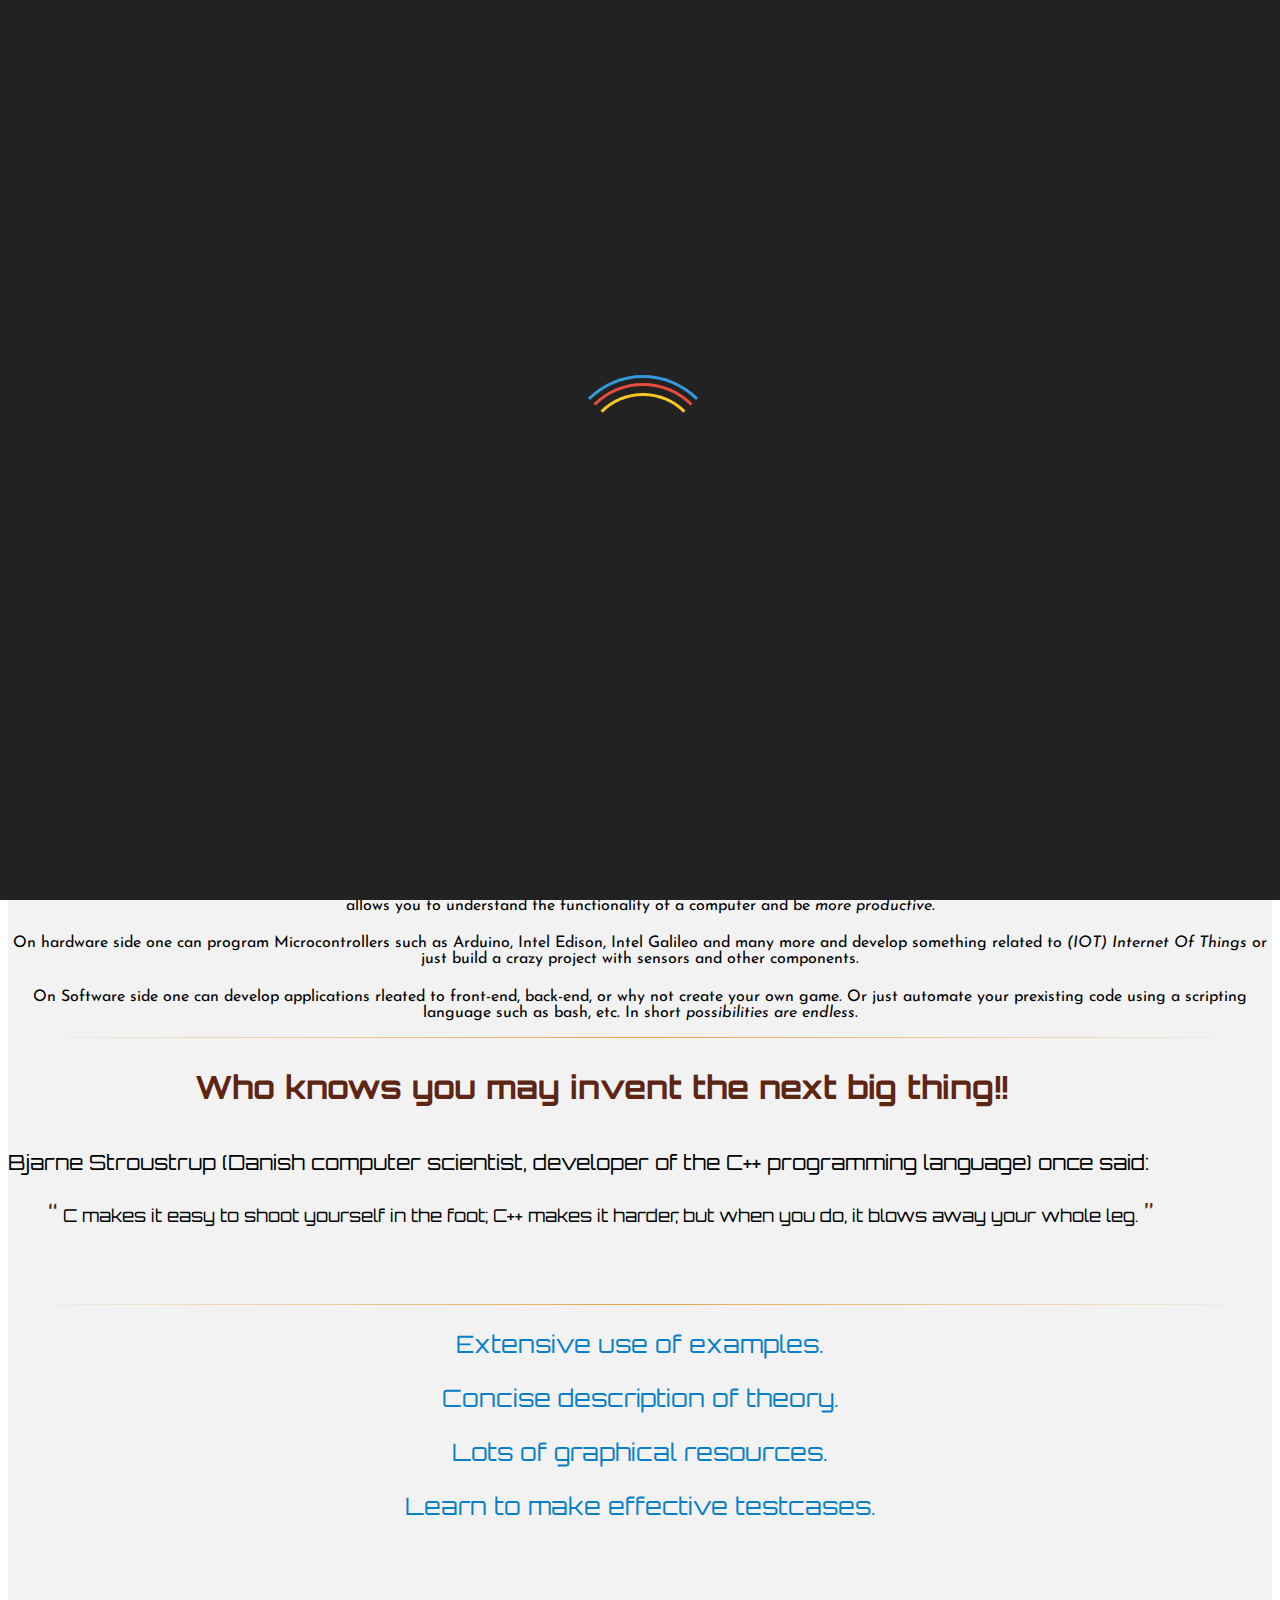
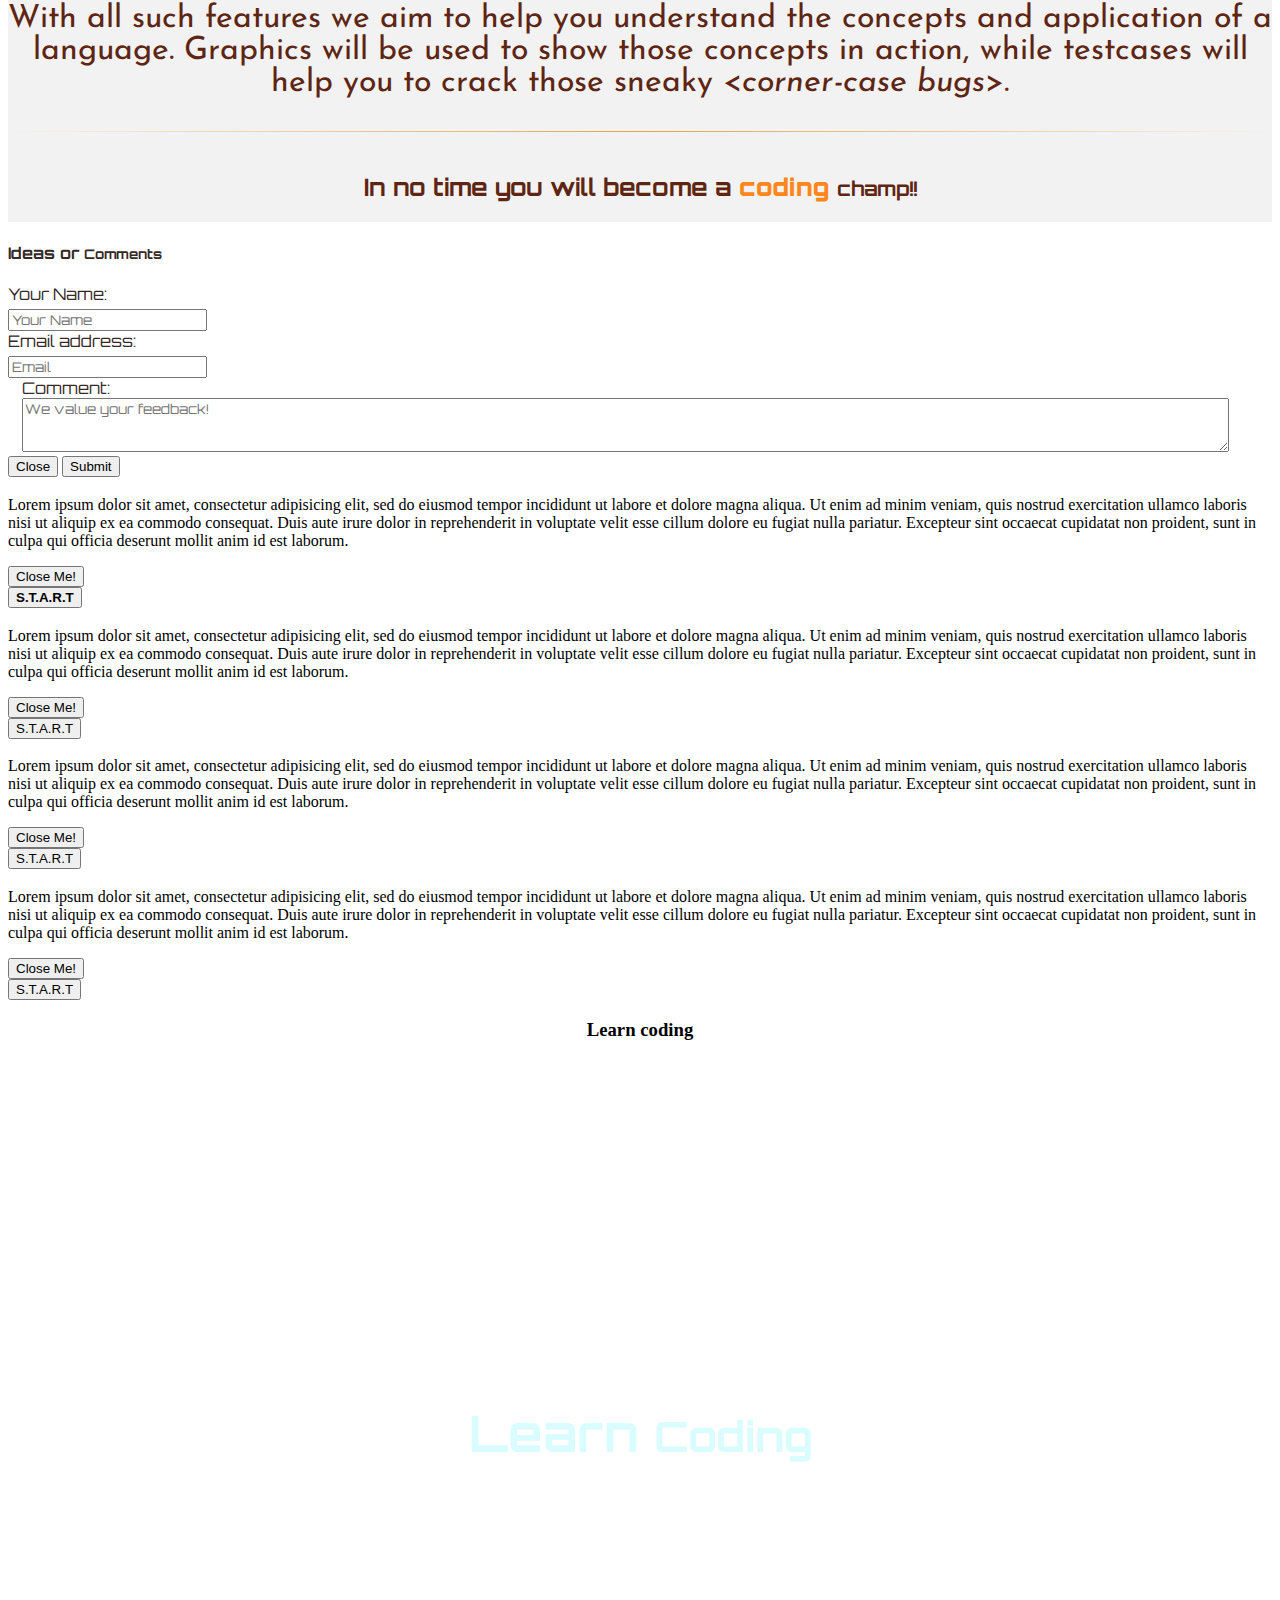
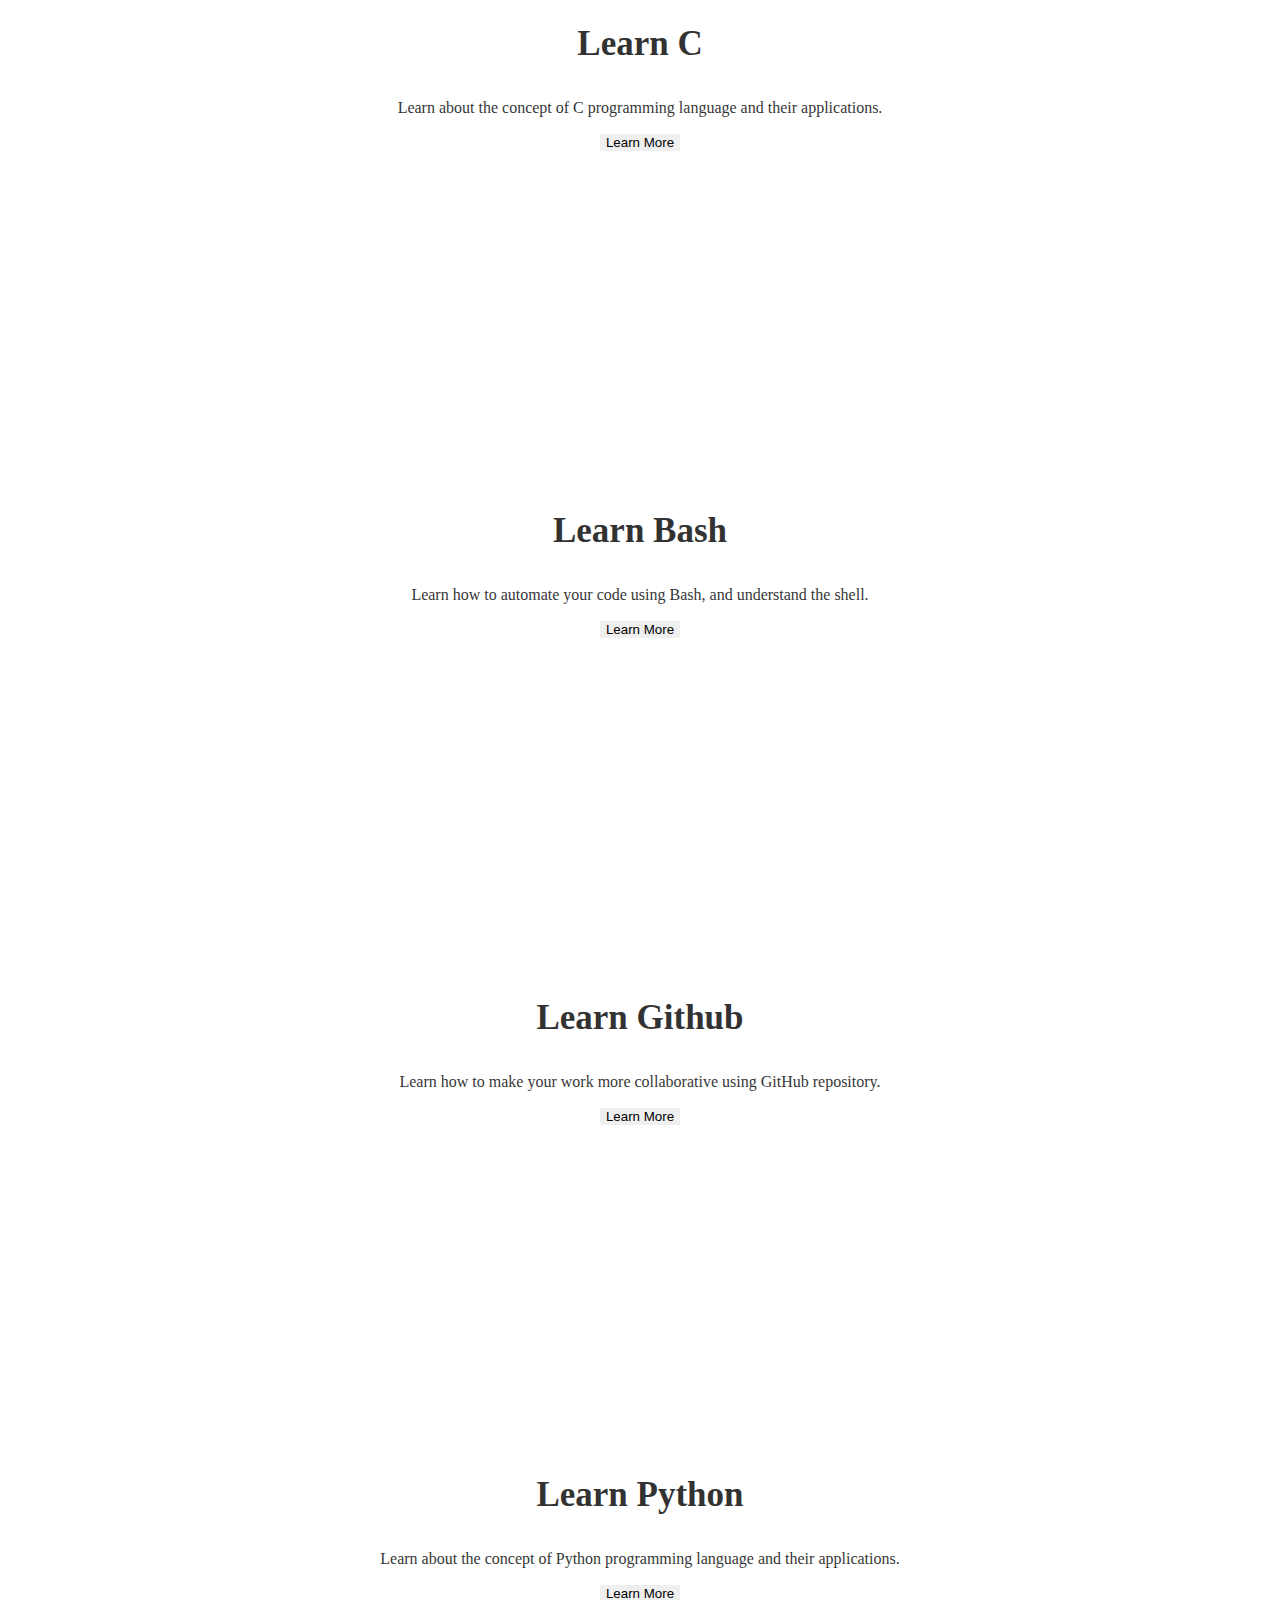
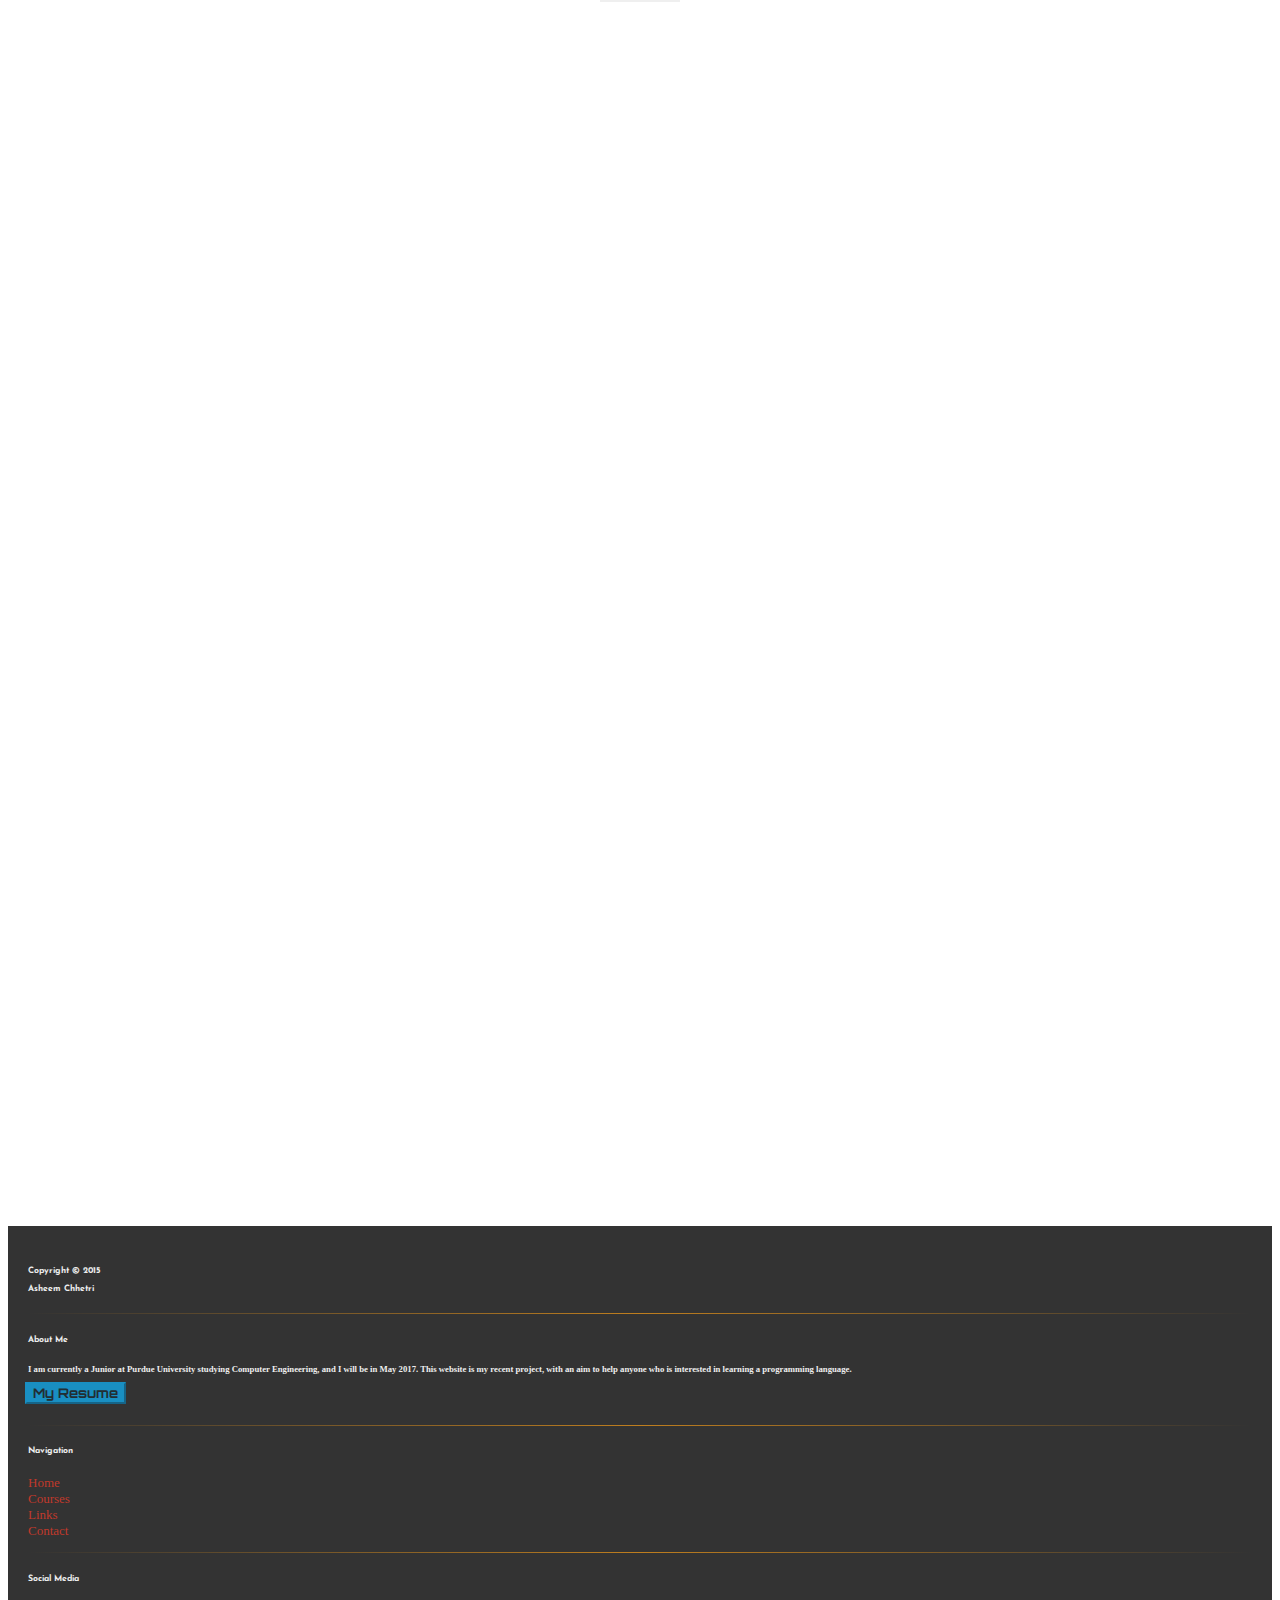
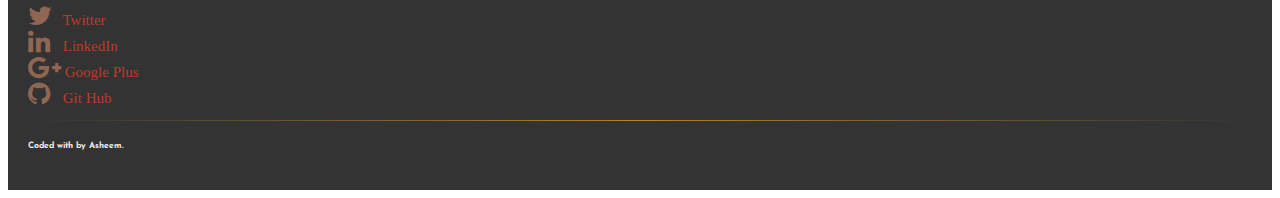
==== commit 10b17f17: "Made changes to vector globe background for 1280 x 720px display" ====
--- a/index.html
+++ b/index.html
@@ -96,11 +96,11 @@
 	<!--======================================
 		Website preloader screen setup
 		==========================================-->
-	<!-- <div id="loader-wrapper">
+	<div id="loader-wrapper">
 		<div id="loader"></div>
 		<div class="loader-section section-left"></div>
 		<div class="loader-section section-right"></div>
-	</div> -->
+	</div>
 
 	<!--======================================
 		Bootstrap content start here
@@ -170,11 +170,15 @@
 		</div>
 	</div> -->
 	<div class="container" id="mainImg">
-		<div class="content">
+	<!--Commented code below corresponds to
+	vector graphic that was part of main header image
+	on top. Has been removed for now, but all dependencies are
+	still intact for future use.-->
+		<!-- <div class="content">
 			<div id="large-header" >
 				<canvas id="demo-canvas"></canvas>
 			</div>
-		</div>
+		</div> -->
 	</div>
 
 	<!--======================================
@@ -552,7 +556,7 @@
 			<!--======================================
 			C class
 			==========================================-->
-			<div class="col-md-4 feature">
+			<div id="contentControl" class="col-md-4 feature">
 				<div class="panel mainPanel">
 					<div class="panel-heading">
 						<h3 class="panel panel-title panel-warning panelHeader">Learn C</h3>
@@ -569,13 +573,13 @@
 			<!--======================================
 			Bash class
 			==========================================-->
-			<div class="col-md-4 feature">
+			<div id="contentControl" class="col-md-4 feature">
 				<div class="panel mainPanel">
 					<div class="panel-heading">
 						<h3 class="panel panel-title panel-danger panelHeader">Learn Bash</h3>
 					</div>
 					<span class="icon-prog-bash02" id="col1"></span>
-					<p class="panelContent">Learn how to automate applications using Bash.</p>
+					<p class="panelContent">Learn how to automate your code using Bash, and understand the shell.</p>
 
 				</div>
 				<!--end panel-->
@@ -586,7 +590,7 @@
 			<!--======================================
 			GitHub class
 			==========================================-->
-			<div class="col-md-4 feature">
+			<div id="contentControl" class="col-md-4 feature">
 				<div class="panel mainPanel">
 					<div class="panel-heading">
 						<h3 class="panel panel-title panel-success panelHeader">Learn Github</h3>
@@ -616,8 +620,8 @@
 			<!--======================================
 			Python class
 			==========================================-->
-			<div class="col-md-4 feature2">
-				<div class="panel mainPanel">
+			<div id="contentControl" class="col-md-4 feature2">
+				<div class="panel mainPanel secondRowBox">
 					<div class="panel-heading">
 						<h3 class="panel panel-title panel-danger panelHeader">Learn Python</h3>
 					</div>
@@ -625,7 +629,7 @@
 					<p class="panelContent">Learn about the concept of Python programming language and their applications.</p>
 				</div>
 				<!--end panel-->
-				<button class="btn btn-danger btn-block md-trigger panelButton" data-modal="modal-python">Learn More</button>
+				<button class="btn btn-danger btn-block md-trigger panelButton secondRowButton" data-modal="modal-python">Learn More</button>
 			</div>
 			<!--end col-sm-4-->
 
--- a/css/mainpage.css
+++ b/css/mainpage.css
@@ -252,21 +252,6 @@
   /*font-size: 15px;*/
   /*color:red;*/
 }
-#image {
-  background-image: url("../images/vector1_1920.jpg");
-  -webkit-background-size: cover;
-  -moz-background-size: cover;
-  -o-background-size: cover;
-  background-size: cover;
-  width: 100%;
-  height: 1920px;
-  background-repeat: no-repeat;
-  /*overflow: hidden;*/
-  /* custom background-position */
-  background-position: 50% 50%;
-  /*margin-top: -20px;*/
-  /*border: 2px solid red;*/
-}
 
 /* --------------------------------------
        Main Section Style
@@ -318,12 +303,6 @@
   left: 30px;
   font-size: 2em;
   color:#5E2612;
-  /*-webkit-animation-duration: 3s;
-  -webkit-animation-delay: 0s;
-  -webkit-animation-iteration-count: infinite;
-  -moz-animation-duration: 3s;
-  -moz-animation-delay: 0s;
-  -moz-animation-iteration-count: infinite;*/
 }
 #scrollDown2{
   position: relative;
@@ -331,12 +310,6 @@
   left: -2px;
   font-size: 2em;
   color:#5E2612;
-  /*-webkit-animation-duration: 3s;
-  -webkit-animation-delay: 0s;
-  -webkit-animation-iteration-count: infinite;
-  -moz-animation-duration: 3s;
-  -moz-animation-delay: 0s;
-  -moz-animation-iteration-count: infinite;*/
 }
 #scrollDown3{
   position: relative;
@@ -344,12 +317,6 @@
   left: -34px;
   font-size: 2em;
   color:#5E2612;
-  /*-webkit-animation-duration: 3s;
-  -webkit-animation-delay: 0s;
-  -webkit-animation-iteration-count: infinite;
-  -moz-animation-duration: 3s;
-  -moz-animation-delay: 0s;
-  -moz-animation-iteration-count: infinite;*/
 }
 .contactHeader {
   font-family: 'Orbitron', sans-serif;
@@ -366,7 +333,6 @@
   margin-left: 14px;
 }
 .commentTextArea {
-  /*padding-right: 0;*/
   width: 95%
 }
 #col1 {
@@ -379,7 +345,8 @@
   text-align: center;
 }
 #features span {
-  margin 0 0 20px;
+  /*top - (right and left) - bottom*/
+  margin: 10 5 10px;
 }
 .feature {
   margin-top: 360px;
@@ -428,8 +395,8 @@
 }
 
 /* --------------------------------------
-       Footer style
-       -------------------------------------- */
+  Footer style
+  -------------------------------------- */
 
 .heart, .brandHeader {
   color: #39f !important;
@@ -529,41 +496,6 @@
   -moz-animation-timing-function: ease;
 }
 
-/*.back-to-top{
-    background: none;
-    margin: 0;
-    position: fixed;
-    bottom: 0;
-    right: 0;*/
-
-
-/*width: 70px;*/
-
-
-/*height: 70px;*/
-
-
-/*z-index: 100;
-    display: none;
-    text-decoration: none;*/
-
-
-/*color: #ffffff;*/
-
-
-/*background-color: #ff9000;*/
-
-
-/*margin:0;*/
-
-
-/*padding: 5px 5px 3px 7px;*/
-
-
-/*opacity: 0.5;
-    display: inline;
-  }*/
-
 .back-to-top {
   margin: 0;
   position: fixed;
@@ -618,8 +550,6 @@
 #resumeButtonStyle {
   border-color: #0fb6ff;
   background: #0fb6ff;
-  /*border: 1px solid red;*/
-  /*padding:5px;*/
   opacity: 0.7;
   position: relative;
   ;
@@ -629,7 +559,6 @@
   font-family: 'Orbitron', sans-serif;
   font-weight: bold;
   color: #1b2c33;
-  /*border: 1px solid red;*/
 }
 #resumeRedirect {
   text-decoration: none;
@@ -661,23 +590,13 @@
   color: #0880c9;
 }
 .icon {
-  /*color: #605077;*/
   background: -webkit-linear-gradient(#605077, #5E2612);
   background: -o-linear-gradient(#605077, #5E2612);
-  /* For Opera 11.6 to 12.0 */
-  /*background: linear-gradient(#605077,#5E2612); For Firefox 3.6 to 15 */
   -webkit-background-clip: text;
   -webkit-text-fill-color: transparent;
   -o-background-clip: text;
   -o-text-fill-color: transparent;
-  /*-webkit-mask-image: none;*/
-  /*-moz-background-clip: text;
-     -moz-text-fill-color: transparent;*/
   padding-bottom: 20px;
-  /*border: 2px solid red;*/
-  /*border-radius: 50%;*/
-  /*padding: 25px 25px 25px 25px;*/
-  /*background-color: #D0CBCA;*/
   font-size: 3em;
 }
 .iconAdjust {
@@ -717,7 +636,6 @@
   padding-bottom: 20px;
 }
 #quoteSection {
-  /*border: 2px solid red;*/
   display: inline-block;
   height: 250px;
 }
@@ -748,8 +666,28 @@
 
 /*================================
   >>>>>>>>>>Media Query<<<<<<<<<<<<<
+  width x height
   ==================================*/
-
+  /*This screen size corresponds to devices such as Surface Pro
+  I had to build two new classes: secondRowBox, secondRowButton
+  to handle the div content that overlaps the vector globe background*/
+@media screen and (max-width: 1280px){
+  #image {
+    background-image: url("../images/vector1_1920.jpg");
+    /*width: 100%;*/
+    height: 100%;
+    background-size: cover;
+  }
+  .secondRowBox, .secondRowButton{
+  	/*border: 2px solid green;*/
+  	position: relative;
+  	top: -10px;
+  }
+  #contentControl{
+    position: relative;
+    top: -200px;
+  }
+}
 @media screen and (max-width: 768px) {
   #image {
     background-image: url("../images/vector1_600.jpg");
@@ -774,13 +712,11 @@
   }
   #quoteAuthor, #staticText {
     font-size: 0.7em;
-    /*color: red;*/
   }
   #descriptionQuote {
     font-size: 0.8em;
   }
   #quoteSection {
-    /*border: 2px solid red;*/
     display: inline-block;
     height: 320px;
   }
@@ -795,7 +731,6 @@
   }
   .feature {
     margin-top: 0px;
-    /*opacity: 0.5;*/
   }
   .feature2 {
     margin-top: 0px;
